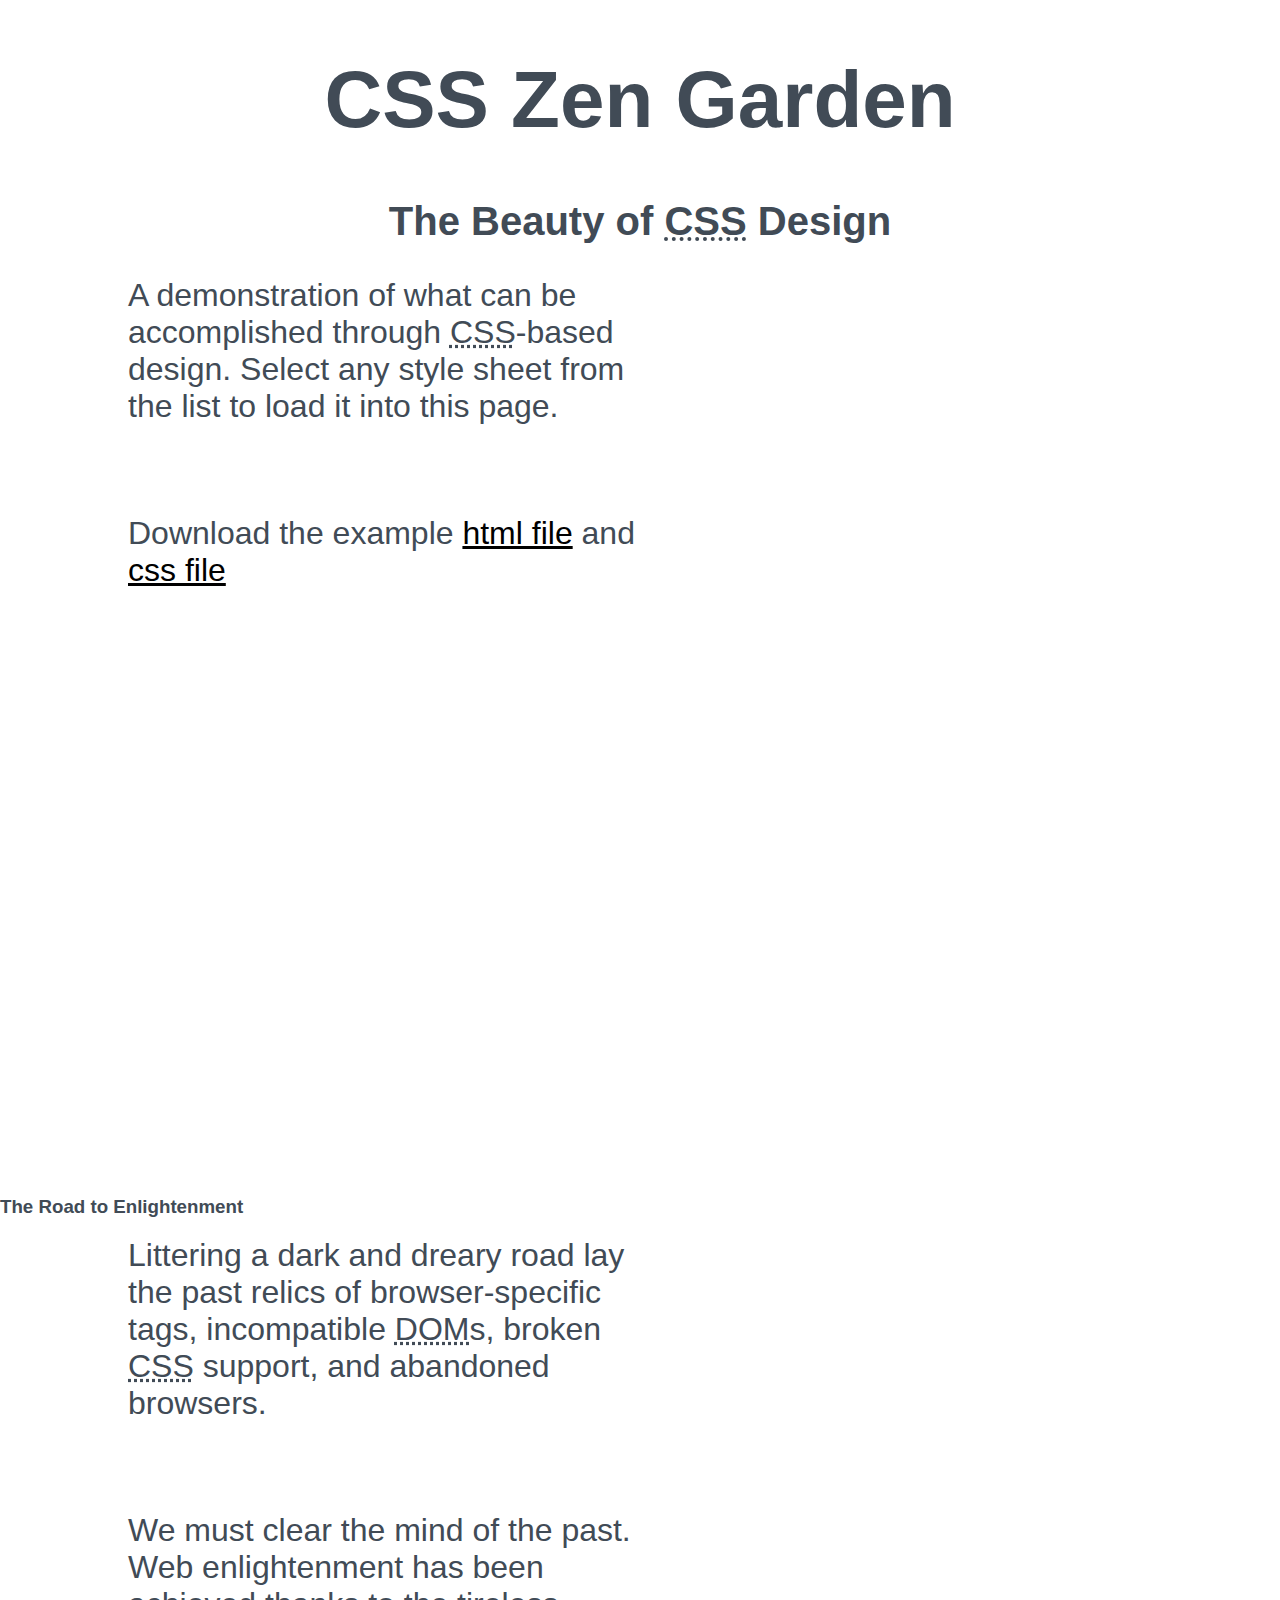
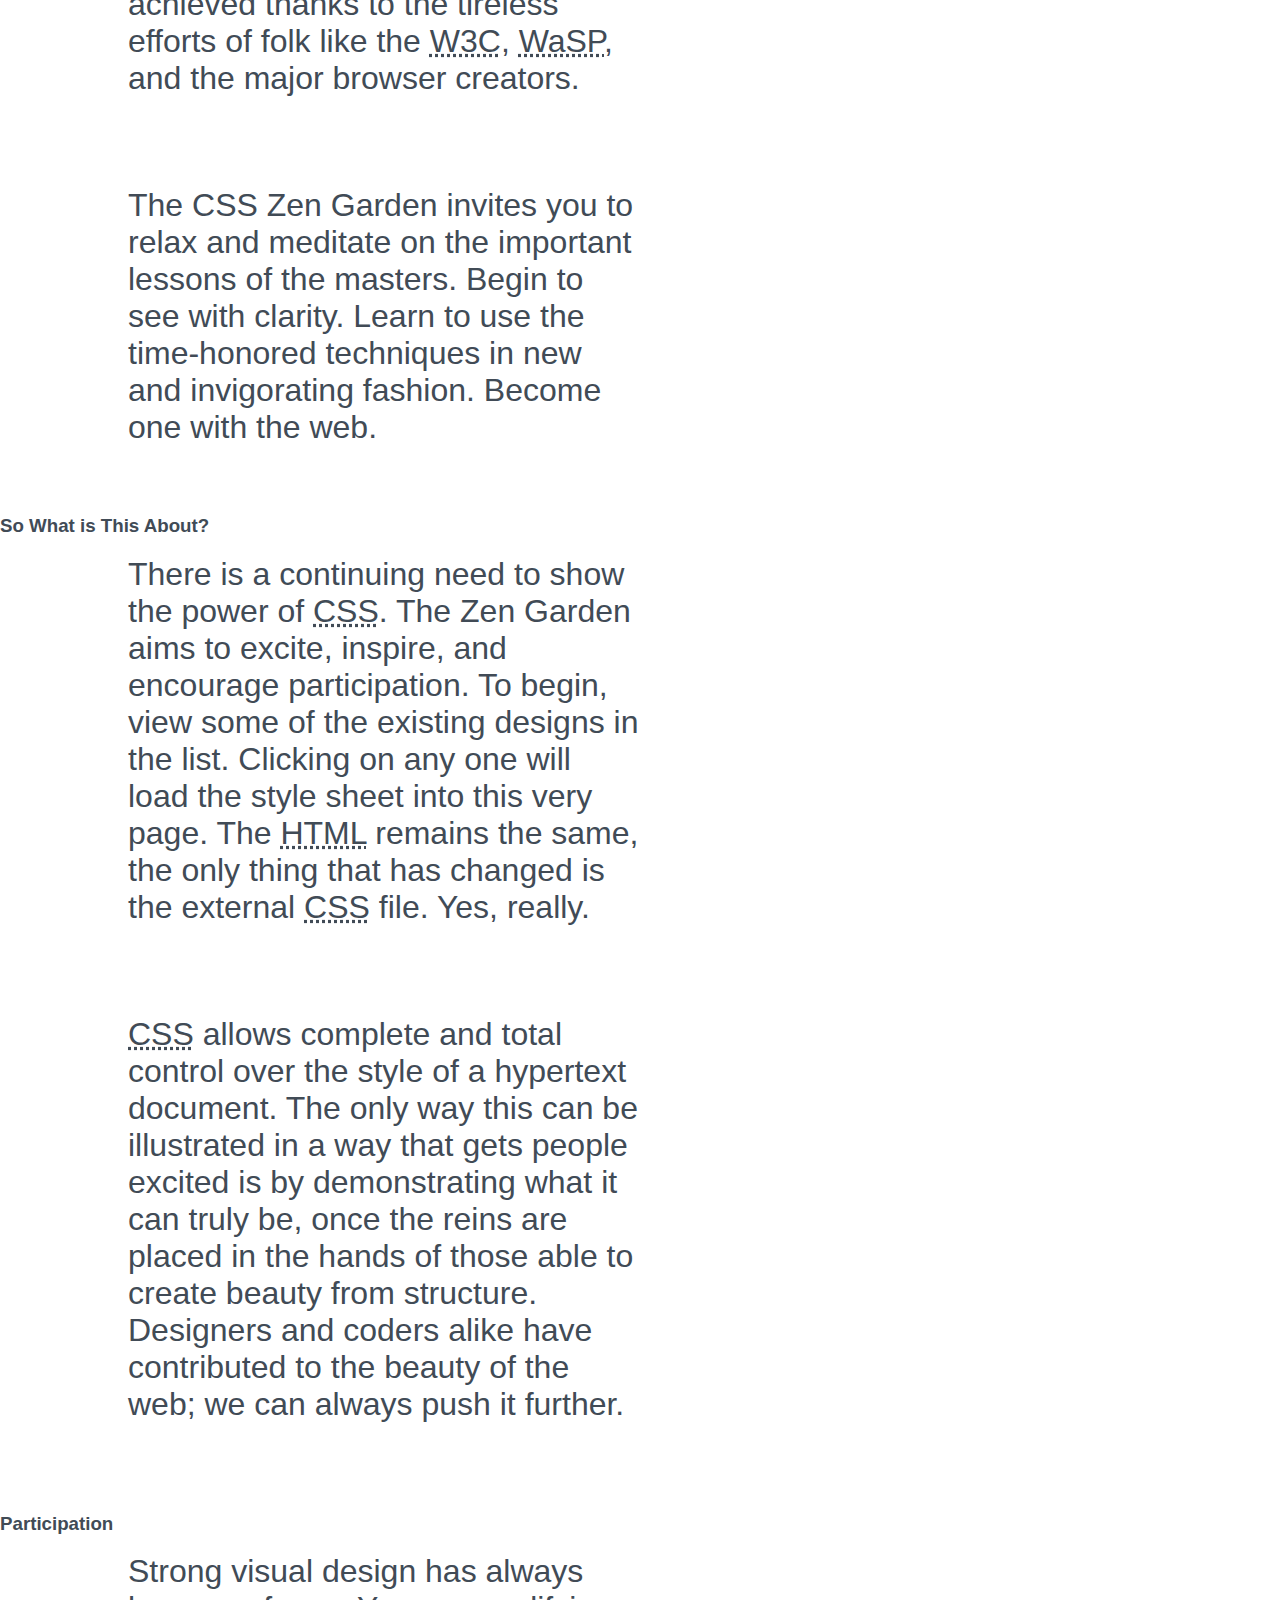
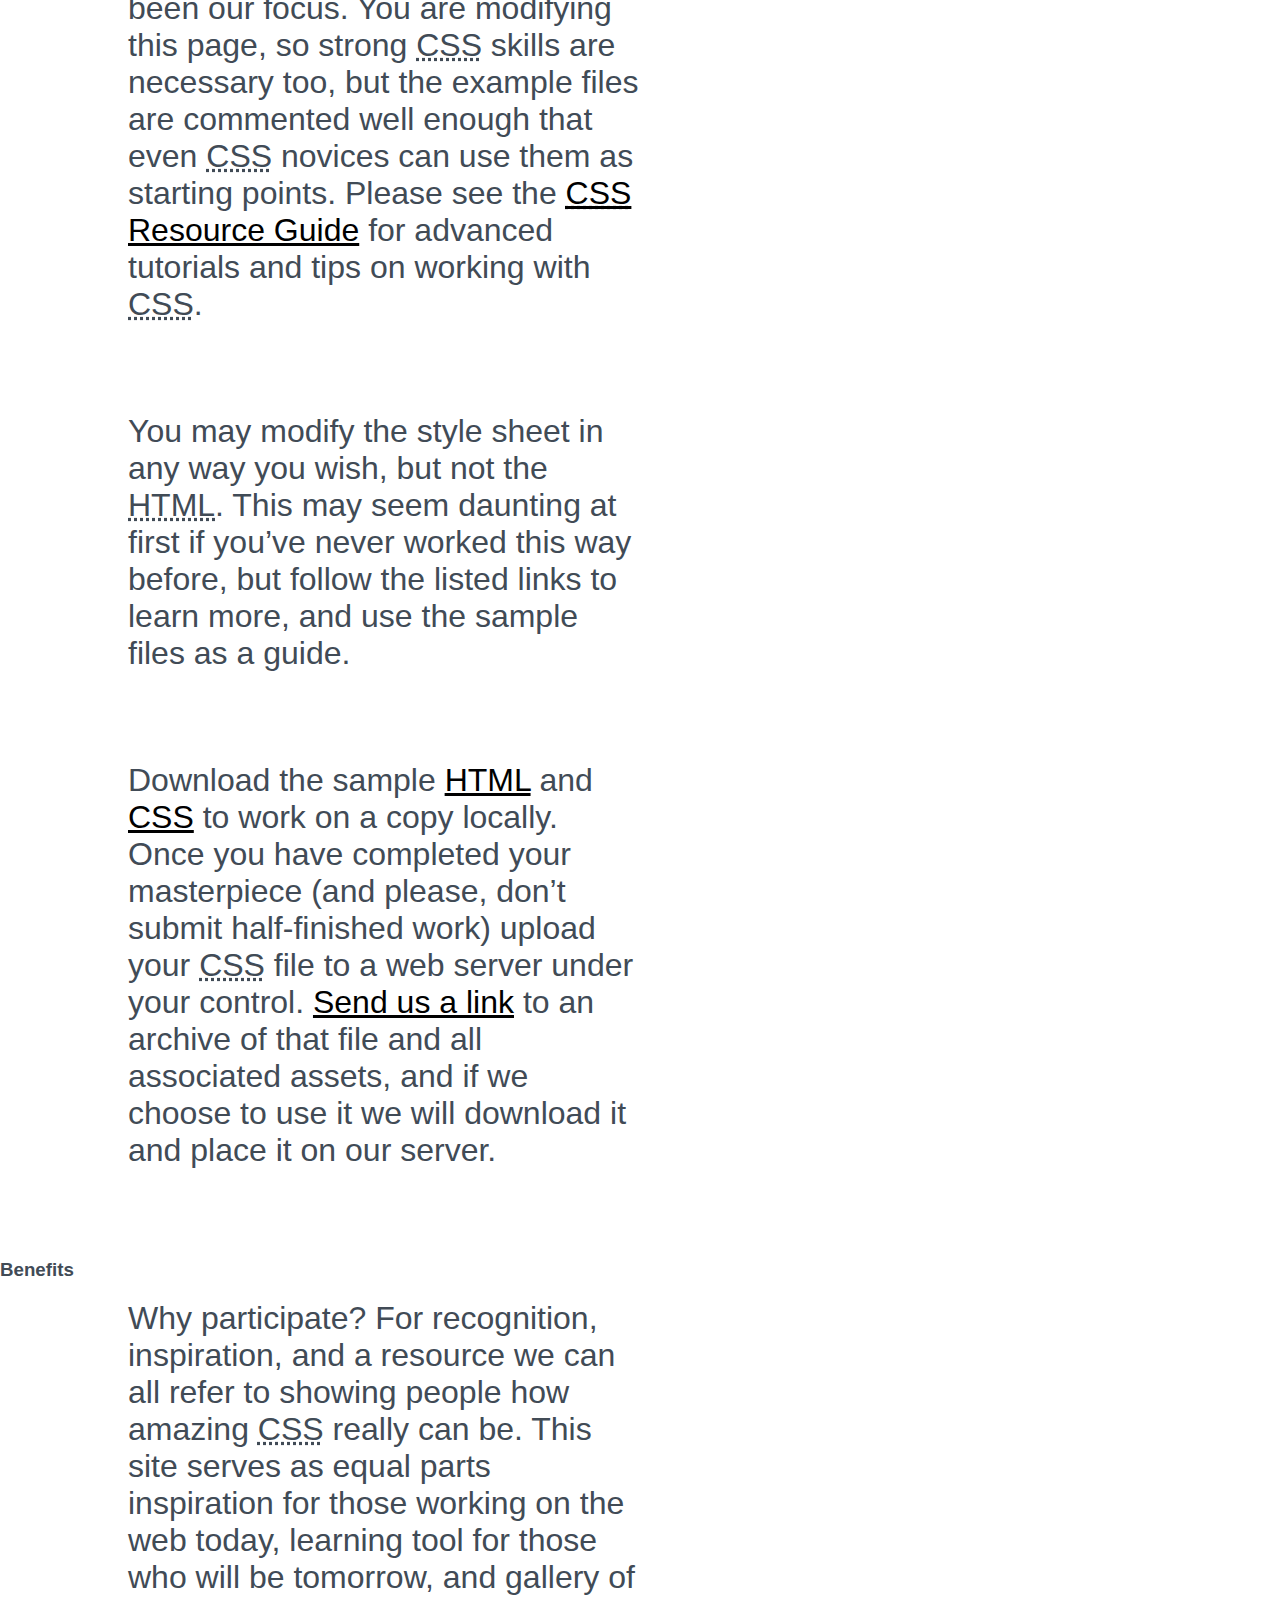
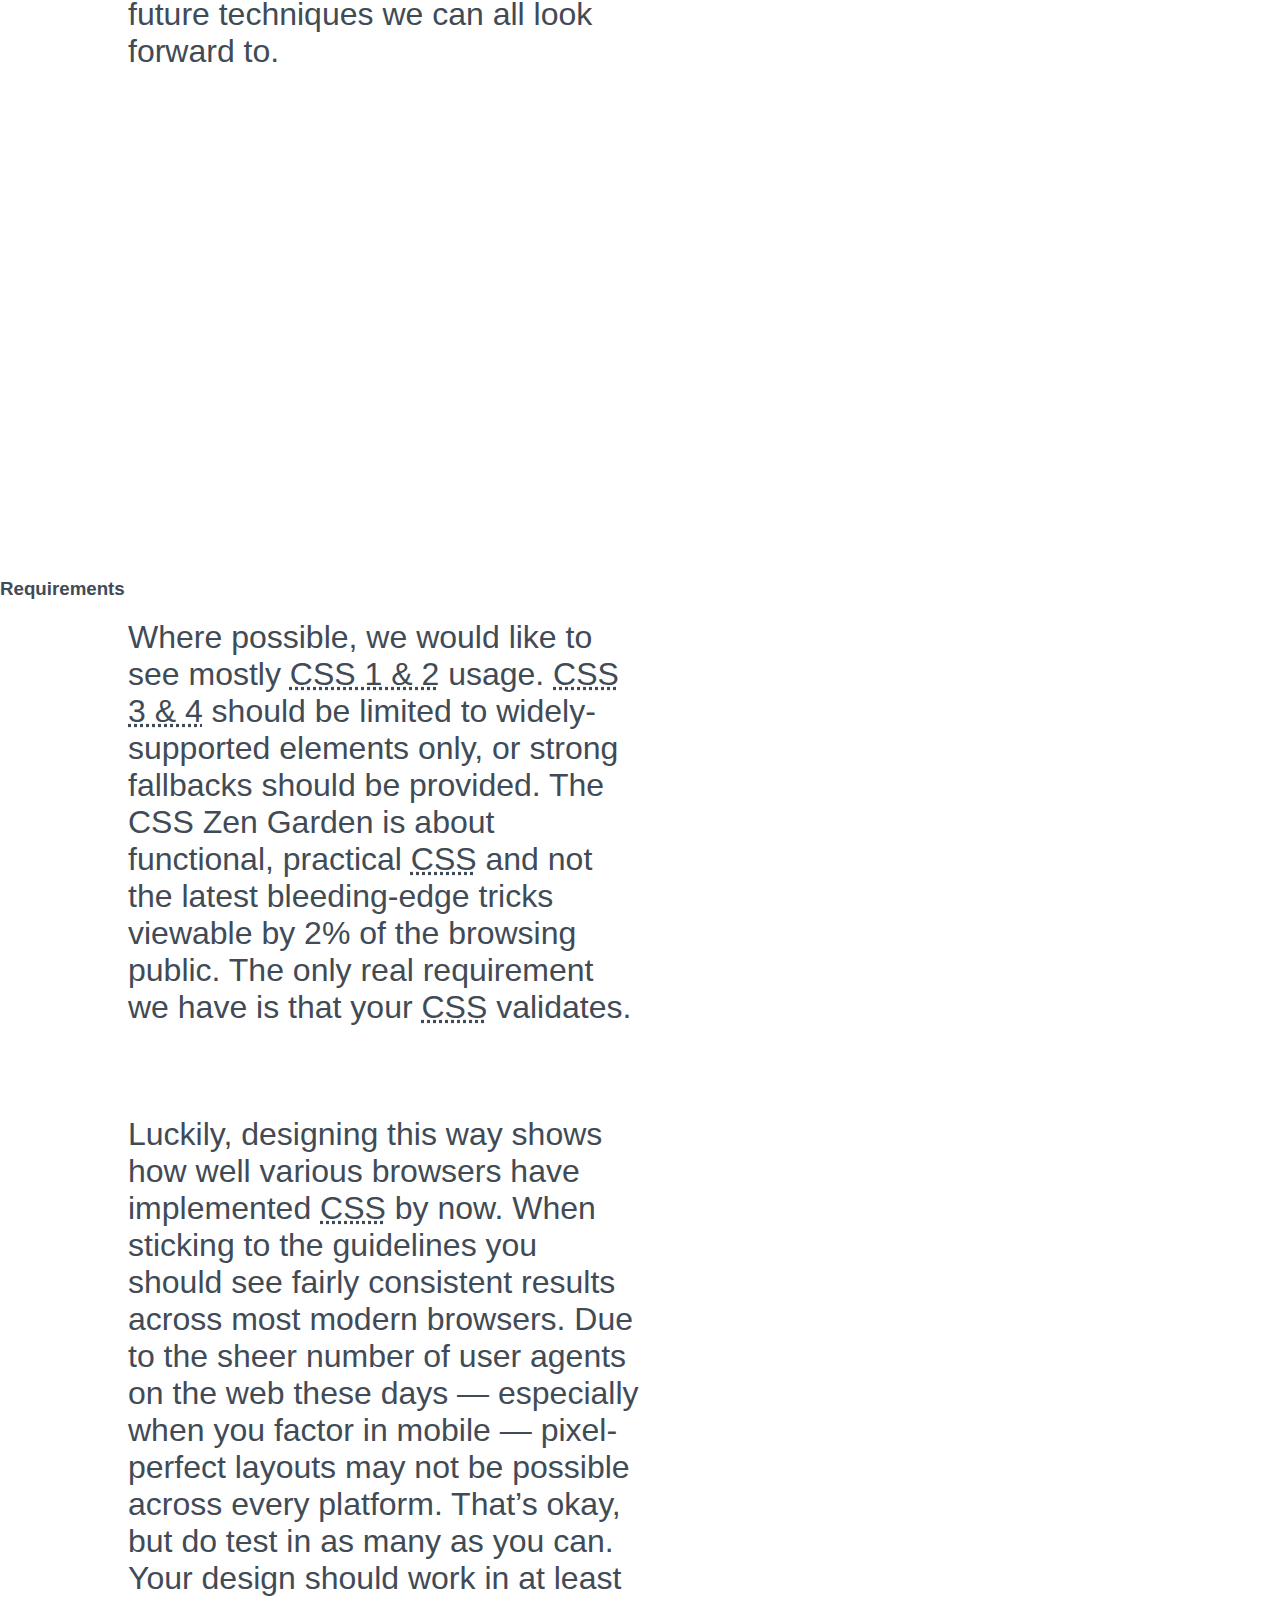
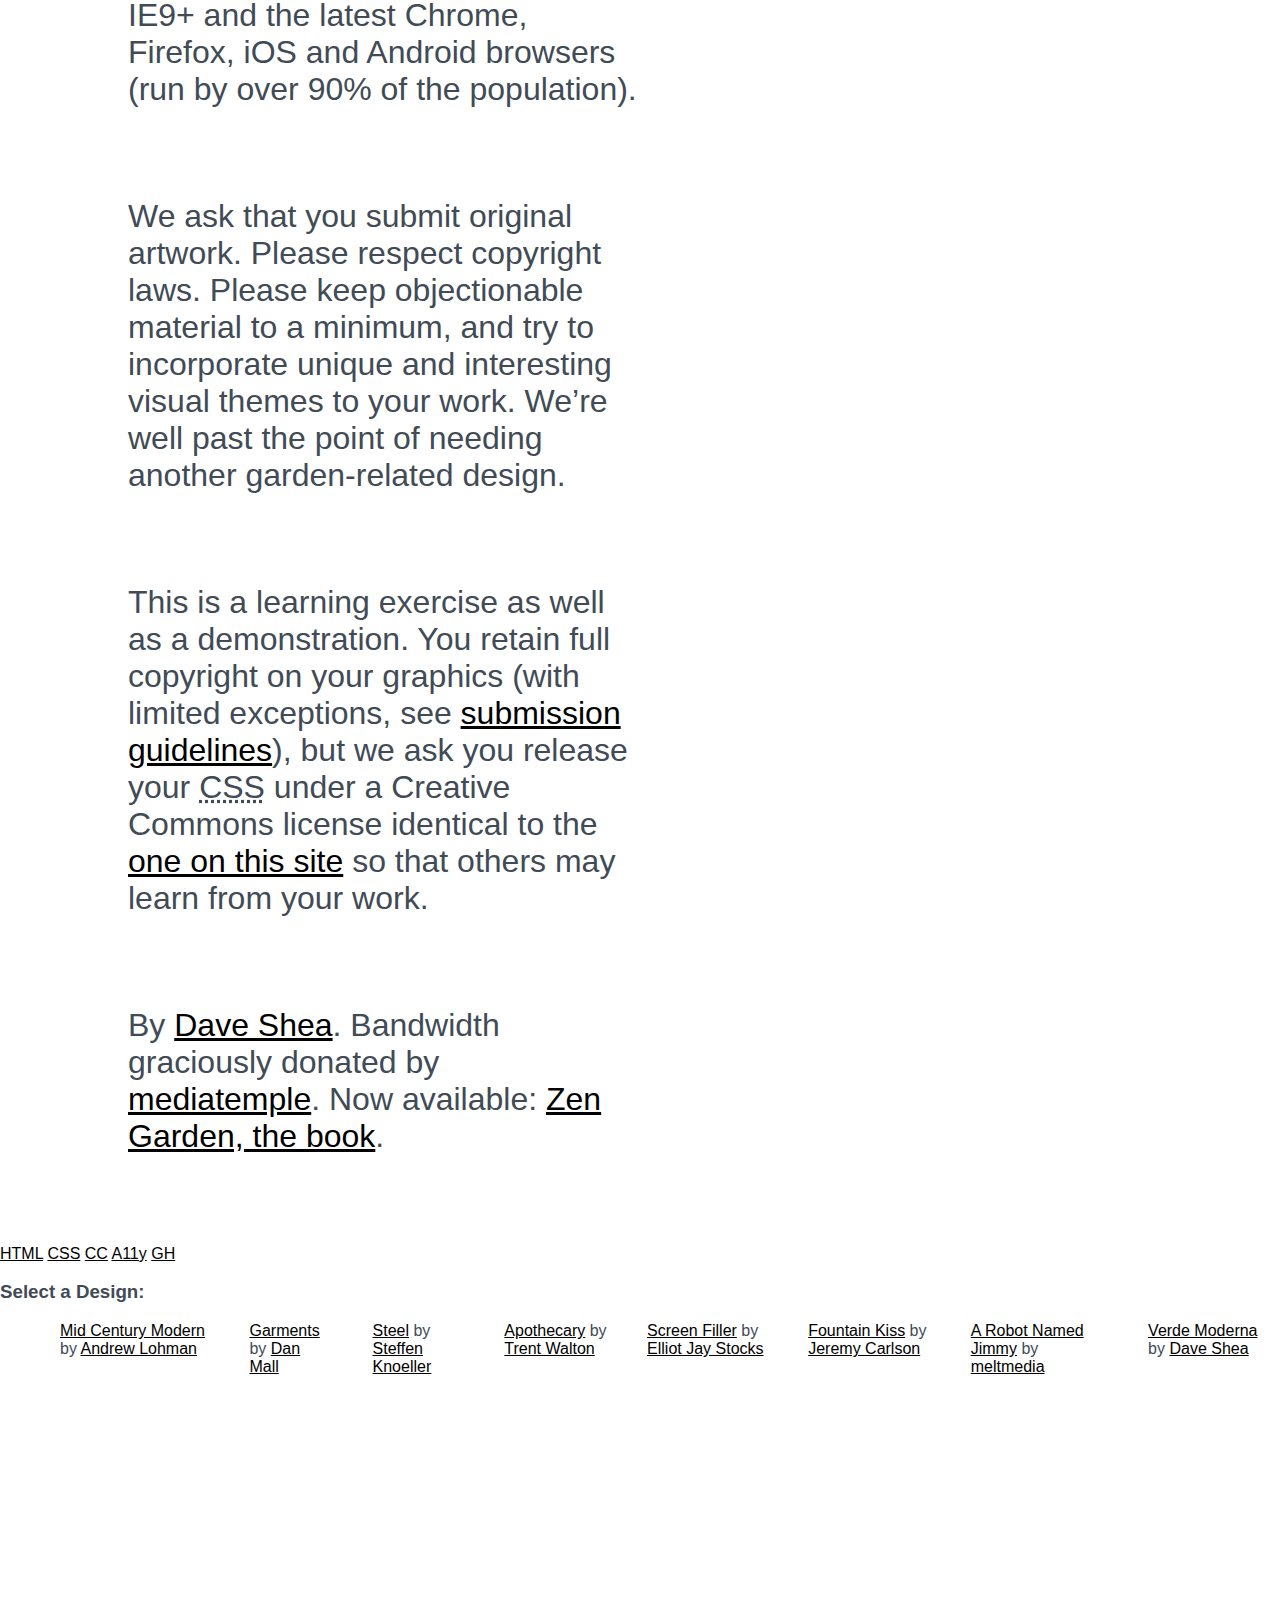
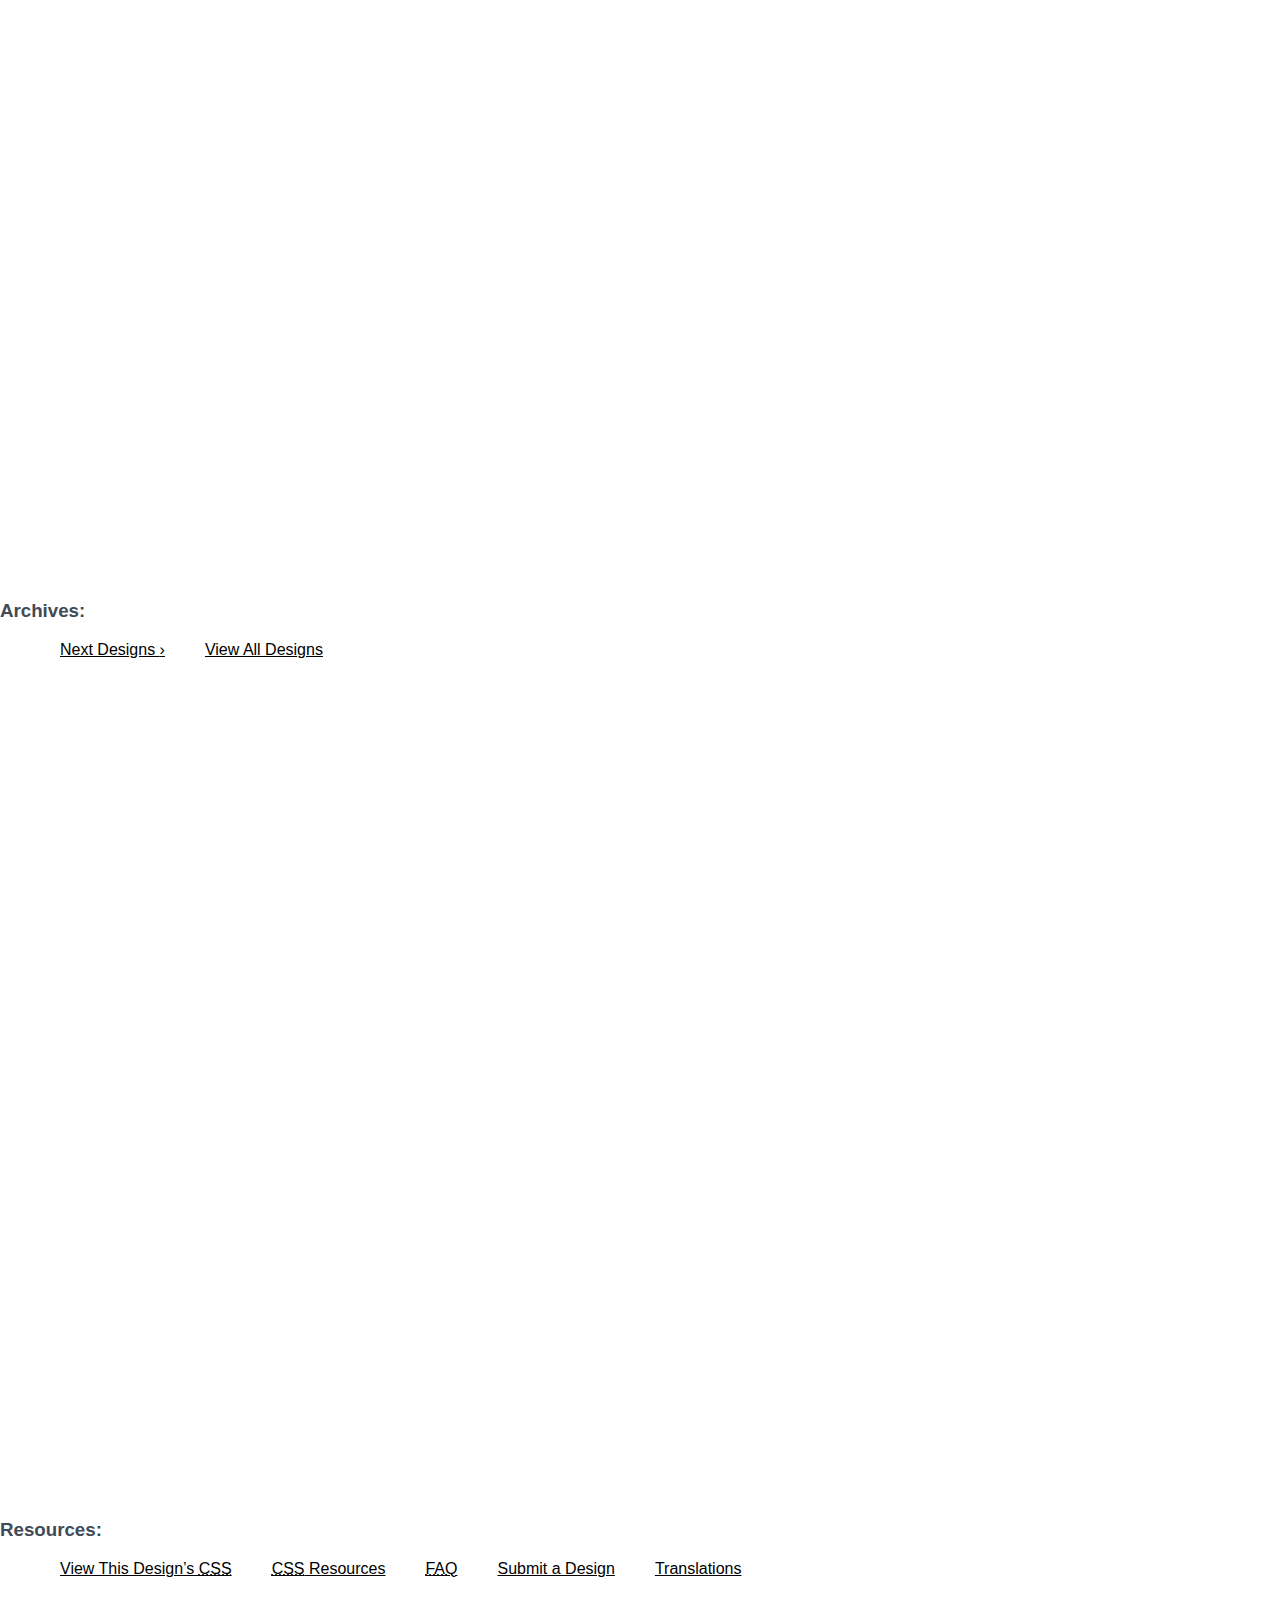
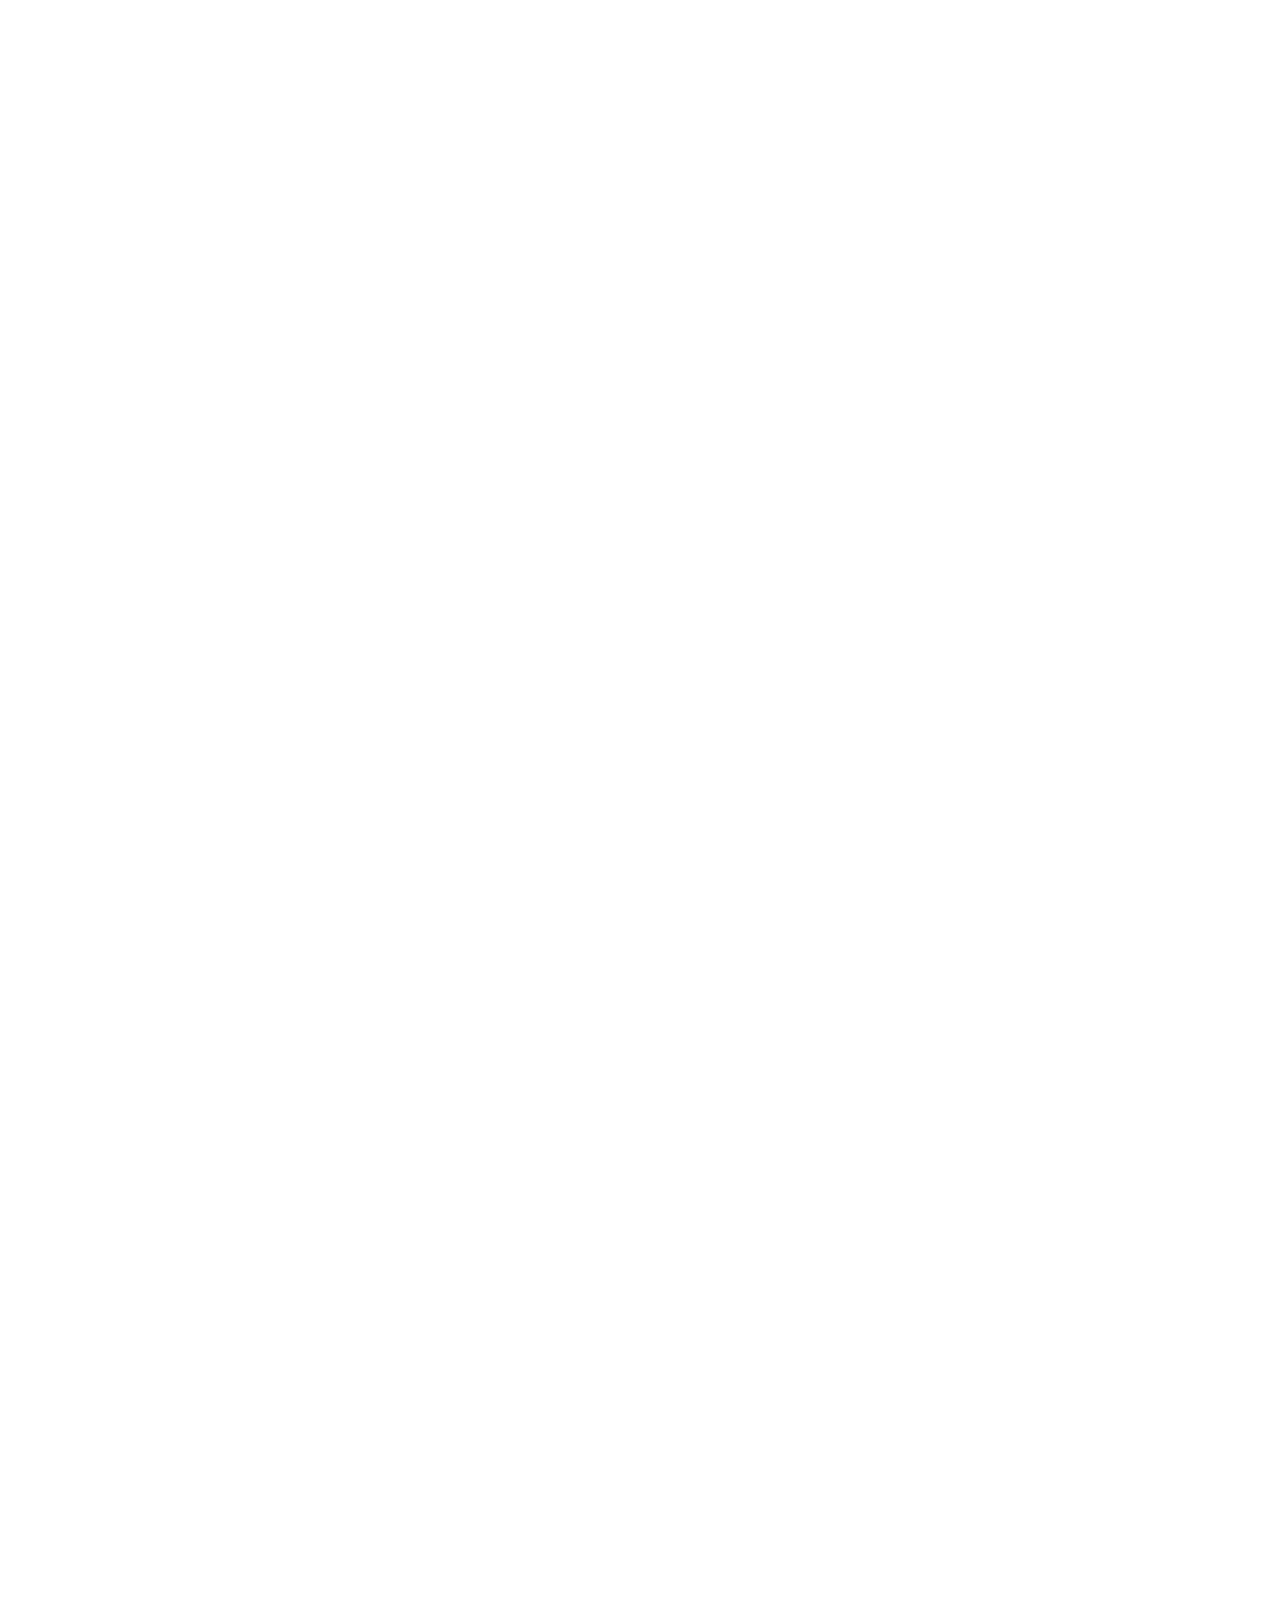
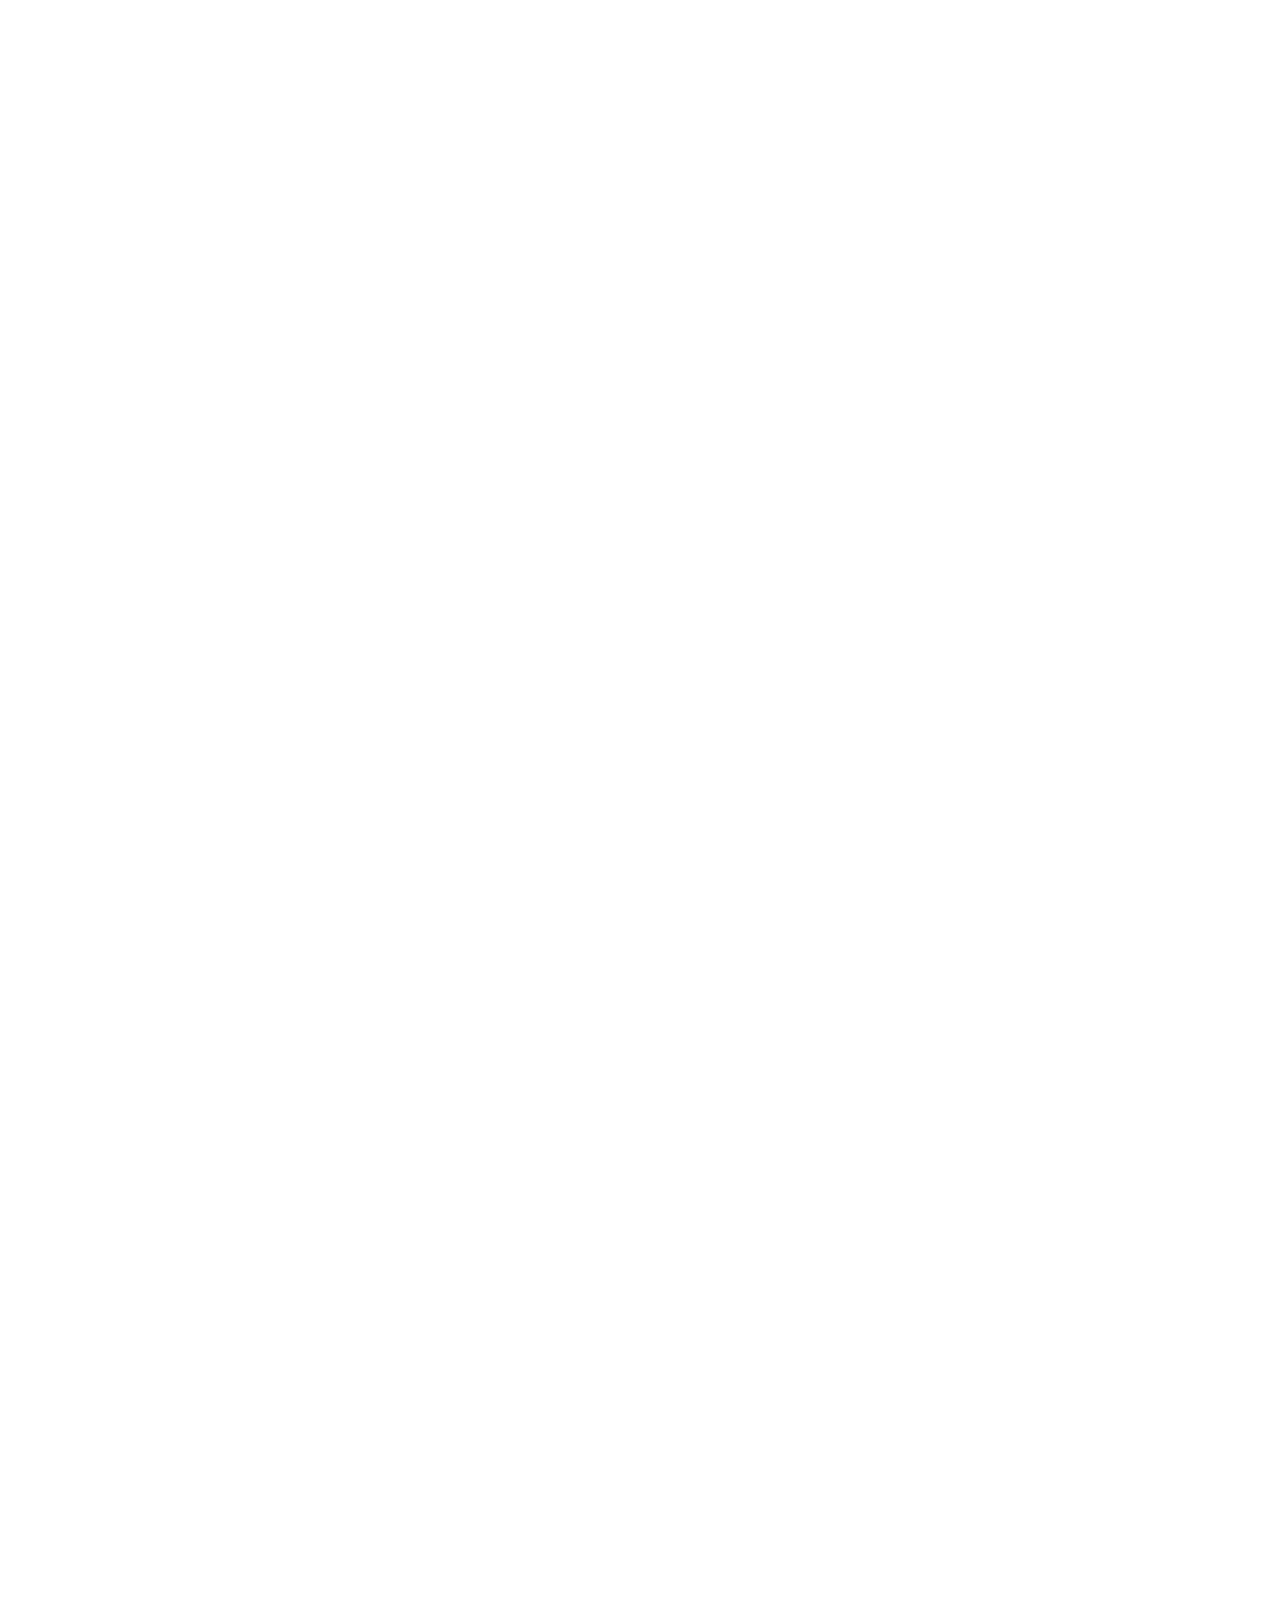
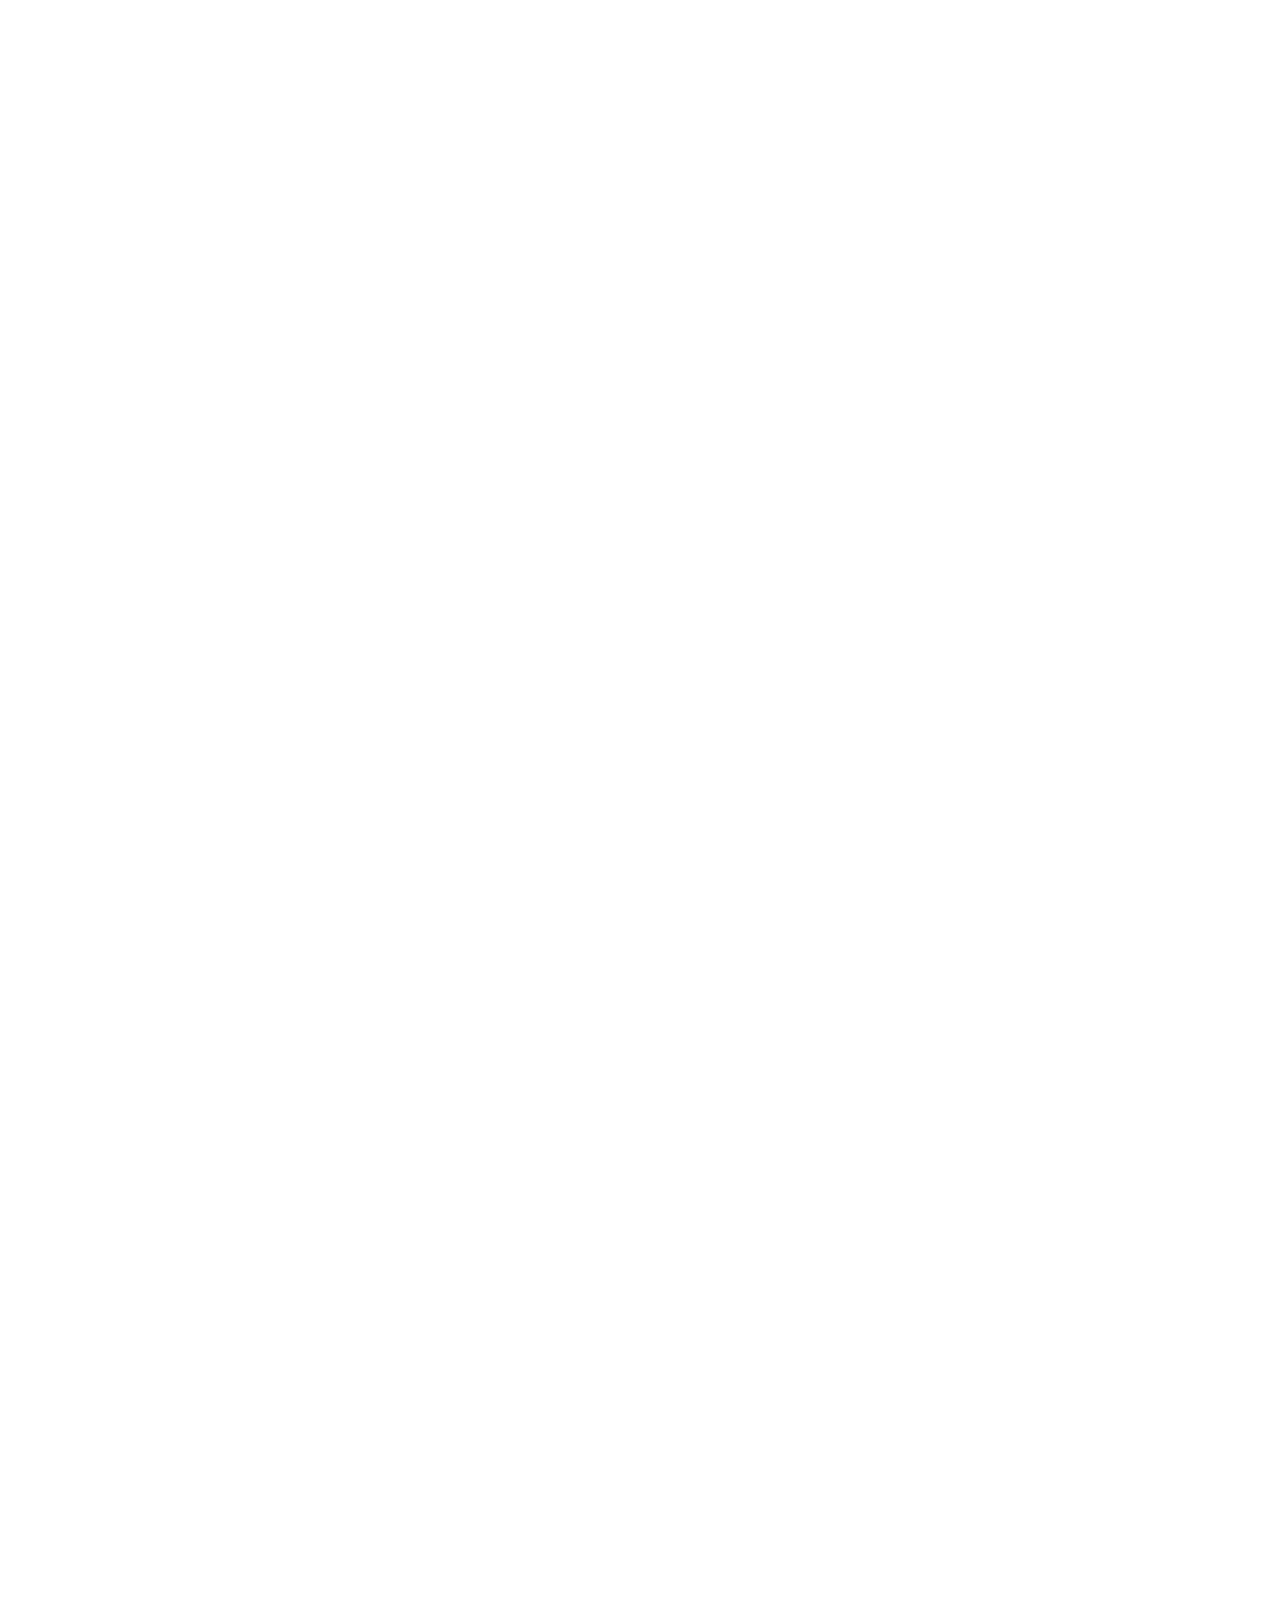
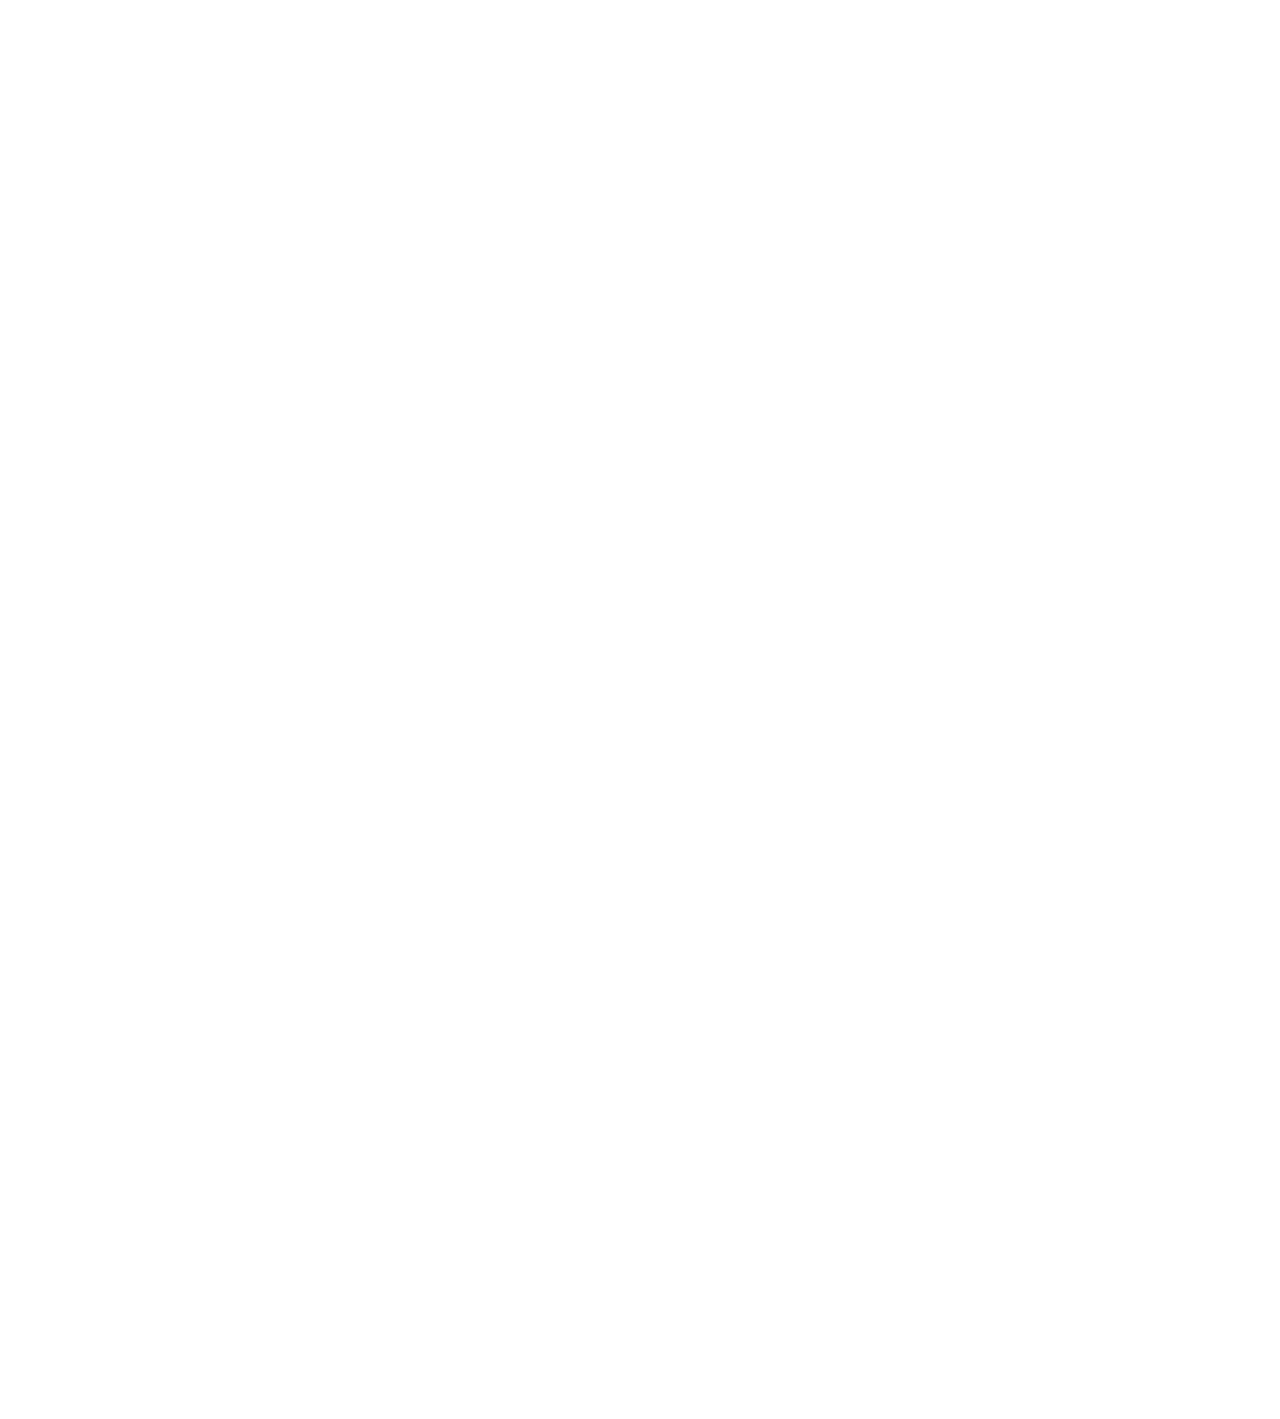
==== index.html @ e9de1507 "Initial commit" ====
<!DOCTYPE html>
<html lang="en">
<head>
	<meta charset="utf-8">
	<title>CSS Zen Garden: The Beauty of CSS Design</title>

	<link rel="stylesheet" media="screen" href="style.css?v=8may2013">
	<link rel="alternate" type="application/rss+xml" title="RSS" href="http://www.csszengarden.com/zengarden.xml">

	<meta name="viewport" content="width=device-width, initial-scale=1.0">
	<meta name="author" content="Dave Shea">
	<meta name="description" content="A demonstration of what can be accomplished visually through CSS-based design.">
	<meta name="robots" content="all">


	<!--[if lt IE 9]>
	<script src="script/html5shiv.js"></script>
	<![endif]-->
</head>

<!--



	View source is a feature, not a bug. Thanks for your curiosity and
	interest in participating!

	Here are the submission guidelines for the new and improved csszengarden.com:

	- CSS3? Of course! Prefix for ALL browsers where necessary.
	- go responsive; test your layout at multiple screen sizes.
	- your browser testing baseline: IE9+, recent Chrome/Firefox/Safari, and iOS/Android
	- Graceful degradation is acceptable, and in fact highly encouraged.
	- use classes for styling. Don't use ids.
	- web fonts are cool, just make sure you have a license to share the files. Hosted 
	  services that are applied via the CSS file (ie. Google Fonts) will work fine, but
	  most that require custom HTML won't. TypeKit is supported, see the readme on this
	  page for usage instructions: https://github.com/mezzoblue/csszengarden.com/

	And a few tips on building your CSS file:

	- use :first-child, :last-child and :nth-child to get at non-classed elements
	- use ::before and ::after to create pseudo-elements for extra styling
	- use multiple background images to apply as many as you need to any element
	- use the Kellum Method for image replacement, if still needed. http://goo.gl/GXxdI
	- don't rely on the extra divs at the bottom. Use ::before and ::after instead.

		
-->

<body id="css-zen-garden">
<div class="page-wrapper">

	<section class="intro" id="zen-intro">
		<header role="banner">
			<h1>CSS Zen Garden</h1>
			<h2>The Beauty of <abbr title="Cascading Style Sheets">CSS</abbr> Design</h2>
		</header>

		<div class="summary" id="zen-summary" role="article">
			<p>A demonstration of what can be accomplished through <abbr title="Cascading Style Sheets">CSS</abbr>-based design. Select any style sheet from the list to load it into this page.</p>
			<p>Download the example <a href="/examples/index" title="This page's source HTML code, not to be modified.">html file</a> and <a href="/examples/style.css" title="This page's sample CSS, the file you may modify.">css file</a></p>
		</div>

		<div class="preamble" id="zen-preamble" role="article">
			<h3>The Road to Enlightenment</h3>
			<p>Littering a dark and dreary road lay the past relics of browser-specific tags, incompatible <abbr title="Document Object Model">DOM</abbr>s, broken <abbr title="Cascading Style Sheets">CSS</abbr> support, and abandoned browsers.</p>
			<p>We must clear the mind of the past. Web enlightenment has been achieved thanks to the tireless efforts of folk like the <abbr title="World Wide Web Consortium">W3C</abbr>, <abbr title="Web Standards Project">WaSP</abbr>, and the major browser creators.</p>
			<p>The CSS Zen Garden invites you to relax and meditate on the important lessons of the masters. Begin to see with clarity. Learn to use the time-honored techniques in new and invigorating fashion. Become one with the web.</p>
		</div>
	</section>

	<div class="main supporting" id="zen-supporting" role="main">
		<div class="explanation" id="zen-explanation" role="article">
			<h3>So What is This About?</h3>
			<p>There is a continuing need to show the power of <abbr title="Cascading Style Sheets">CSS</abbr>. The Zen Garden aims to excite, inspire, and encourage participation. To begin, view some of the existing designs in the list. Clicking on any one will load the style sheet into this very page. The <abbr title="HyperText Markup Language">HTML</abbr> remains the same, the only thing that has changed is the external <abbr title="Cascading Style Sheets">CSS</abbr> file. Yes, really.</p>
			<p><abbr title="Cascading Style Sheets">CSS</abbr> allows complete and total control over the style of a hypertext document. The only way this can be illustrated in a way that gets people excited is by demonstrating what it can truly be, once the reins are placed in the hands of those able to create beauty from structure. Designers and coders alike have contributed to the beauty of the web; we can always push it further.</p>
		</div>

		<div class="participation" id="zen-participation" role="article">
			<h3>Participation</h3>
			<p>Strong visual design has always been our focus. You are modifying this page, so strong <abbr title="Cascading Style Sheets">CSS</abbr> skills are necessary too, but the example files are commented well enough that even <abbr title="Cascading Style Sheets">CSS</abbr> novices can use them as starting points. Please see the <a href="http://www.mezzoblue.com/zengarden/resources/" title="A listing of CSS-related resources"><abbr title="Cascading Style Sheets">CSS</abbr> Resource Guide</a> for advanced tutorials and tips on working with <abbr title="Cascading Style Sheets">CSS</abbr>.</p>
			<p>You may modify the style sheet in any way you wish, but not the <abbr title="HyperText Markup Language">HTML</abbr>. This may seem daunting at first if you&#8217;ve never worked this way before, but follow the listed links to learn more, and use the sample files as a guide.</p>
			<p>Download the sample <a href="/examples/index" title="This page's source HTML code, not to be modified.">HTML</a> and <a href="/examples/style.css" title="This page's sample CSS, the file you may modify.">CSS</a> to work on a copy locally. Once you have completed your masterpiece (and please, don&#8217;t submit half-finished work) upload your <abbr title="Cascading Style Sheets">CSS</abbr> file to a web server under your control. <a href="http://www.mezzoblue.com/zengarden/submit/" title="Use the contact form to send us your CSS file">Send us a link</a> to an archive of that file and all associated assets, and if we choose to use it we will download it and place it on our server.</p>
		</div>

		<div class="benefits" id="zen-benefits" role="article">
			<h3>Benefits</h3>
			<p>Why participate? For recognition, inspiration, and a resource we can all refer to showing people how amazing <abbr title="Cascading Style Sheets">CSS</abbr> really can be. This site serves as equal parts inspiration for those working on the web today, learning tool for those who will be tomorrow, and gallery of future techniques we can all look forward to.</p>
		</div>

		<div class="requirements" id="zen-requirements" role="article">
			<h3>Requirements</h3>
			<p>Where possible, we would like to see mostly <abbr title="Cascading Style Sheets, levels 1 and 2">CSS 1 &amp; 2</abbr> usage. <abbr title="Cascading Style Sheets, levels 3 and 4">CSS 3 &amp; 4</abbr> should be limited to widely-supported elements only, or strong fallbacks should be provided. The CSS Zen Garden is about functional, practical <abbr title="Cascading Style Sheets">CSS</abbr> and not the latest bleeding-edge tricks viewable by 2% of the browsing public. The only real requirement we have is that your <abbr title="Cascading Style Sheets">CSS</abbr> validates.</p>
			<p>Luckily, designing this way shows how well various browsers have implemented <abbr title="Cascading Style Sheets">CSS</abbr> by now. When sticking to the guidelines you should see fairly consistent results across most modern browsers. Due to the sheer number of user agents on the web these days &#8212; especially when you factor in mobile &#8212; pixel-perfect layouts may not be possible across every platform. That&#8217;s okay, but do test in as many as you can. Your design should work in at least IE9+ and the latest Chrome, Firefox, iOS and Android browsers (run by over 90% of the population).</p>
			<p>We ask that you submit original artwork. Please respect copyright laws. Please keep objectionable material to a minimum, and try to incorporate unique and interesting visual themes to your work. We&#8217;re well past the point of needing another garden-related design.</p>
			<p>This is a learning exercise as well as a demonstration. You retain full copyright on your graphics (with limited exceptions, see <a href="http://www.mezzoblue.com/zengarden/submit/guidelines/">submission guidelines</a>), but we ask you release your <abbr title="Cascading Style Sheets">CSS</abbr> under a Creative Commons license identical to the <a href="http://creativecommons.org/licenses/by-nc-sa/3.0/" title="View the Zen Garden's license information.">one on this site</a> so that others may learn from your work.</p>
			<p role="contentinfo">By <a href="http://www.mezzoblue.com/">Dave Shea</a>. Bandwidth graciously donated by <a href="http://www.mediatemple.net/">mediatemple</a>. Now available: <a href="http://www.amazon.com/exec/obidos/ASIN/0321303474/mezzoblue-20/">Zen Garden, the book</a>.</p>
		</div>

		<footer>
			<a href="http://validator.w3.org/check/referer" title="Check the validity of this site&#8217;s HTML" class="zen-validate-html">HTML</a>
			<a href="http://jigsaw.w3.org/css-validator/check/referer" title="Check the validity of this site&#8217;s CSS" class="zen-validate-css">CSS</a>
			<a href="http://creativecommons.org/licenses/by-nc-sa/3.0/" title="View the Creative Commons license of this site: Attribution-NonCommercial-ShareAlike." class="zen-license">CC</a>
			<a href="http://mezzoblue.com/zengarden/faq/#aaa" title="Read about the accessibility of this site" class="zen-accessibility">A11y</a>
			<a href="https://github.com/mezzoblue/csszengarden.com" title="Fork this site on Github" class="zen-github">GH</a>
		</footer>

	</div>


	<aside class="sidebar" role="complementary">
		<div class="wrapper">

			<div class="design-selection" id="design-selection">
				<h3 class="select">Select a Design:</h3>
				<nav role="navigation">
					<ul>
					<li>
						<a href="/221/" class="design-name">Mid Century Modern</a> by						<a href="http://andrewlohman.com/" class="designer-name">Andrew Lohman</a>
					</li>					<li>
						<a href="/220/" class="design-name">Garments</a> by						<a href="http://danielmall.com/" class="designer-name">Dan Mall</a>
					</li>					<li>
						<a href="/219/" class="design-name">Steel</a> by						<a href="http://steffen-knoeller.de" class="designer-name">Steffen Knoeller</a>
					</li>					<li>
						<a href="/218/" class="design-name">Apothecary</a> by						<a href="http://trentwalton.com" class="designer-name">Trent Walton</a>
					</li>					<li>
						<a href="/217/" class="design-name">Screen Filler</a> by						<a href="http://elliotjaystocks.com/" class="designer-name">Elliot Jay Stocks</a>
					</li>					<li>
						<a href="/216/" class="design-name">Fountain Kiss</a> by						<a href="http://jeremycarlson.com" class="designer-name">Jeremy Carlson</a>
					</li>					<li>
						<a href="/215/" class="design-name">A Robot Named Jimmy</a> by						<a href="http://meltmedia.com/" class="designer-name">meltmedia</a>
					</li>					<li>
						<a href="/214/" class="design-name">Verde Moderna</a> by						<a href="http://www.mezzoblue.com/" class="designer-name">Dave Shea</a>
					</li>					</ul>
				</nav>
			</div>

			<div class="design-archives" id="design-archives">
				<h3 class="archives">Archives:</h3>
				<nav role="navigation">
					<ul>
						<li class="next">
							<a href="/214/page1">
								Next Designs <span class="indicator">&rsaquo;</span>
							</a>
						</li>
						<li class="viewall">
							<a href="http://www.mezzoblue.com/zengarden/alldesigns/" title="View every submission to the Zen Garden.">
								View All Designs							</a>
						</li>
					</ul>
				</nav>
			</div>

			<div class="zen-resources" id="zen-resources">
				<h3 class="resources">Resources:</h3>
				<ul>
					<li class="view-css">
						<a href="style.css" title="View the source CSS file of the currently-viewed design.">
							View This Design&#8217;s <abbr title="Cascading Style Sheets">CSS</abbr>						</a>
					</li>
					<li class="css-resources">
						<a href="http://www.mezzoblue.com/zengarden/resources/" title="Links to great sites with information on using CSS.">
							<abbr title="Cascading Style Sheets">CSS</abbr> Resources						</a>
					</li>
					<li class="zen-faq">
						<a href="http://www.mezzoblue.com/zengarden/faq/" title="A list of Frequently Asked Questions about the Zen Garden.">
							<abbr title="Frequently Asked Questions">FAQ</abbr>						</a>
					</li>
					<li class="zen-submit">
						<a href="http://www.mezzoblue.com/zengarden/submit/" title="Send in your own CSS file.">
							Submit a Design						</a>
					</li>
					<li class="zen-translations">
						<a href="http://www.mezzoblue.com/zengarden/translations/" title="View translated versions of this page.">
							Translations						</a>
					</li>
				</ul>
			</div>
		</div>
	</aside>


</div>

<!--

	These superfluous divs/spans were originally provided as catch-alls to add extra imagery.
	These days we have full ::before and ::after support, favour using those instead.
	These only remain for historical design compatibility. They might go away one day.
		
-->
<div class="extra1" role="presentation"></div><div class="extra2" role="presentation"></div><div class="extra3" role="presentation"></div>
<div class="extra4" role="presentation"></div><div class="extra5" role="presentation"></div><div class="extra6" role="presentation"></div>

</body>
</html>
---- style.css ----
body {
	color: rgb(65,75,86);
  font-family: arial;
  margin: 0;
}

div {
  min-height: 100vh;
  width: 100vw;
}

h1, h2 {
  text-align: center;
}

h1 {
  font-size: 5em;
}
h2 {
  font-size: 2.5em;
}

img {
  display: flex;
  margin: 0 auto;
  padding: 20px;
  border-radius: 130px;
}

p {
  width: 40%;
  margin: 0 10vw 10vh 10vw;
  font-size: 2em;
}

a {
  color: rgb(0,0,0);
}

ol {
  list-style: none;
  padding: 0;
  margin-bottom: 10%;
  font-size: 3em;
  display: flex;
  justify-content: space-evenly;
}

li#lower {
  margin-top: 7%;
}

li#lowest {
  margin-top: 14%;
}

div.contrast {
  background-color: rgb(0,0,0);
  color: rgb(255,255,255);
  display: flex;
  justify-content: center;
  align-items: center;
  flex-direction: column;
}

ul {
  list-style: none;
  display: flex;
}

li {
  margin: 0 20px;
  transition: 0.6s ease;
}
/* Getting snazzy... */
li:hover {
  font-size: 1.2em;
  transition: 0.6s ease;
}
© 2019 GitHub, Inc.
Terms
Privacy
Security
Status
Help
Contact GitHub
Pricing
API
Training
Blog
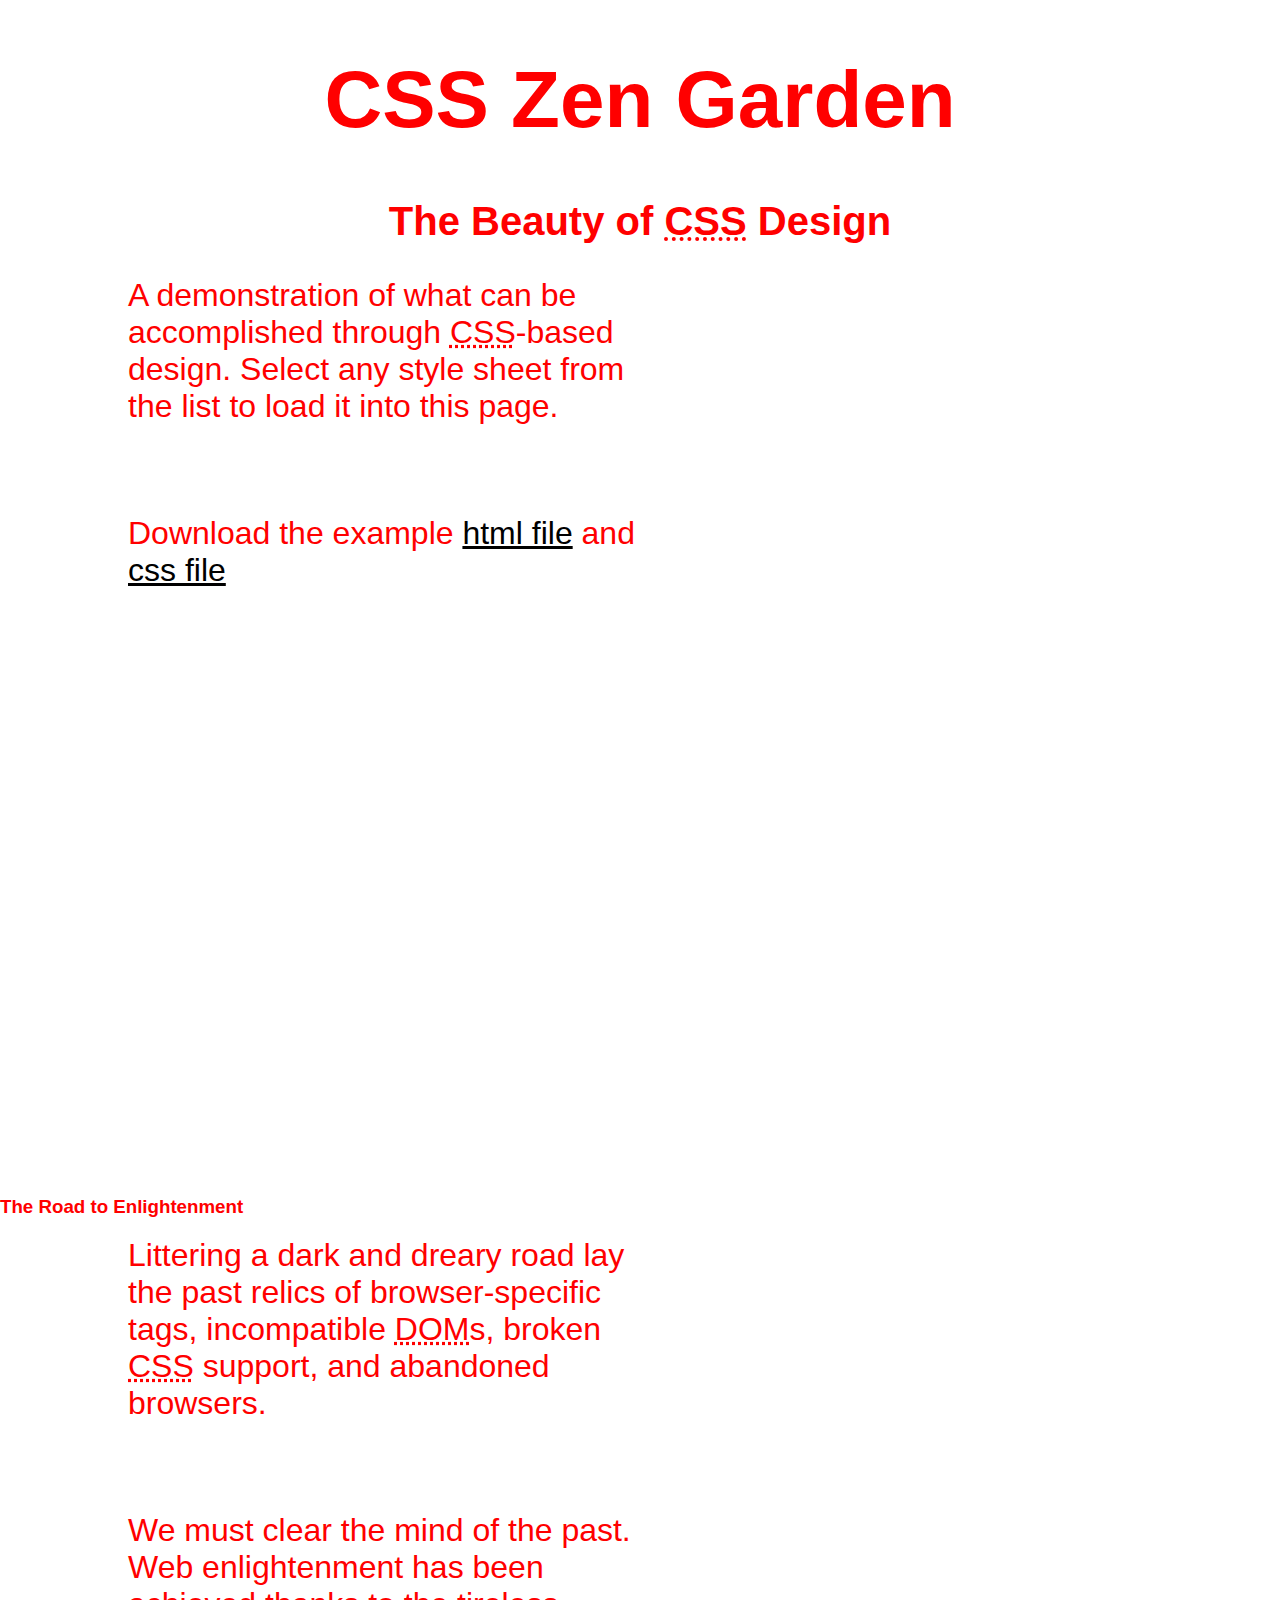
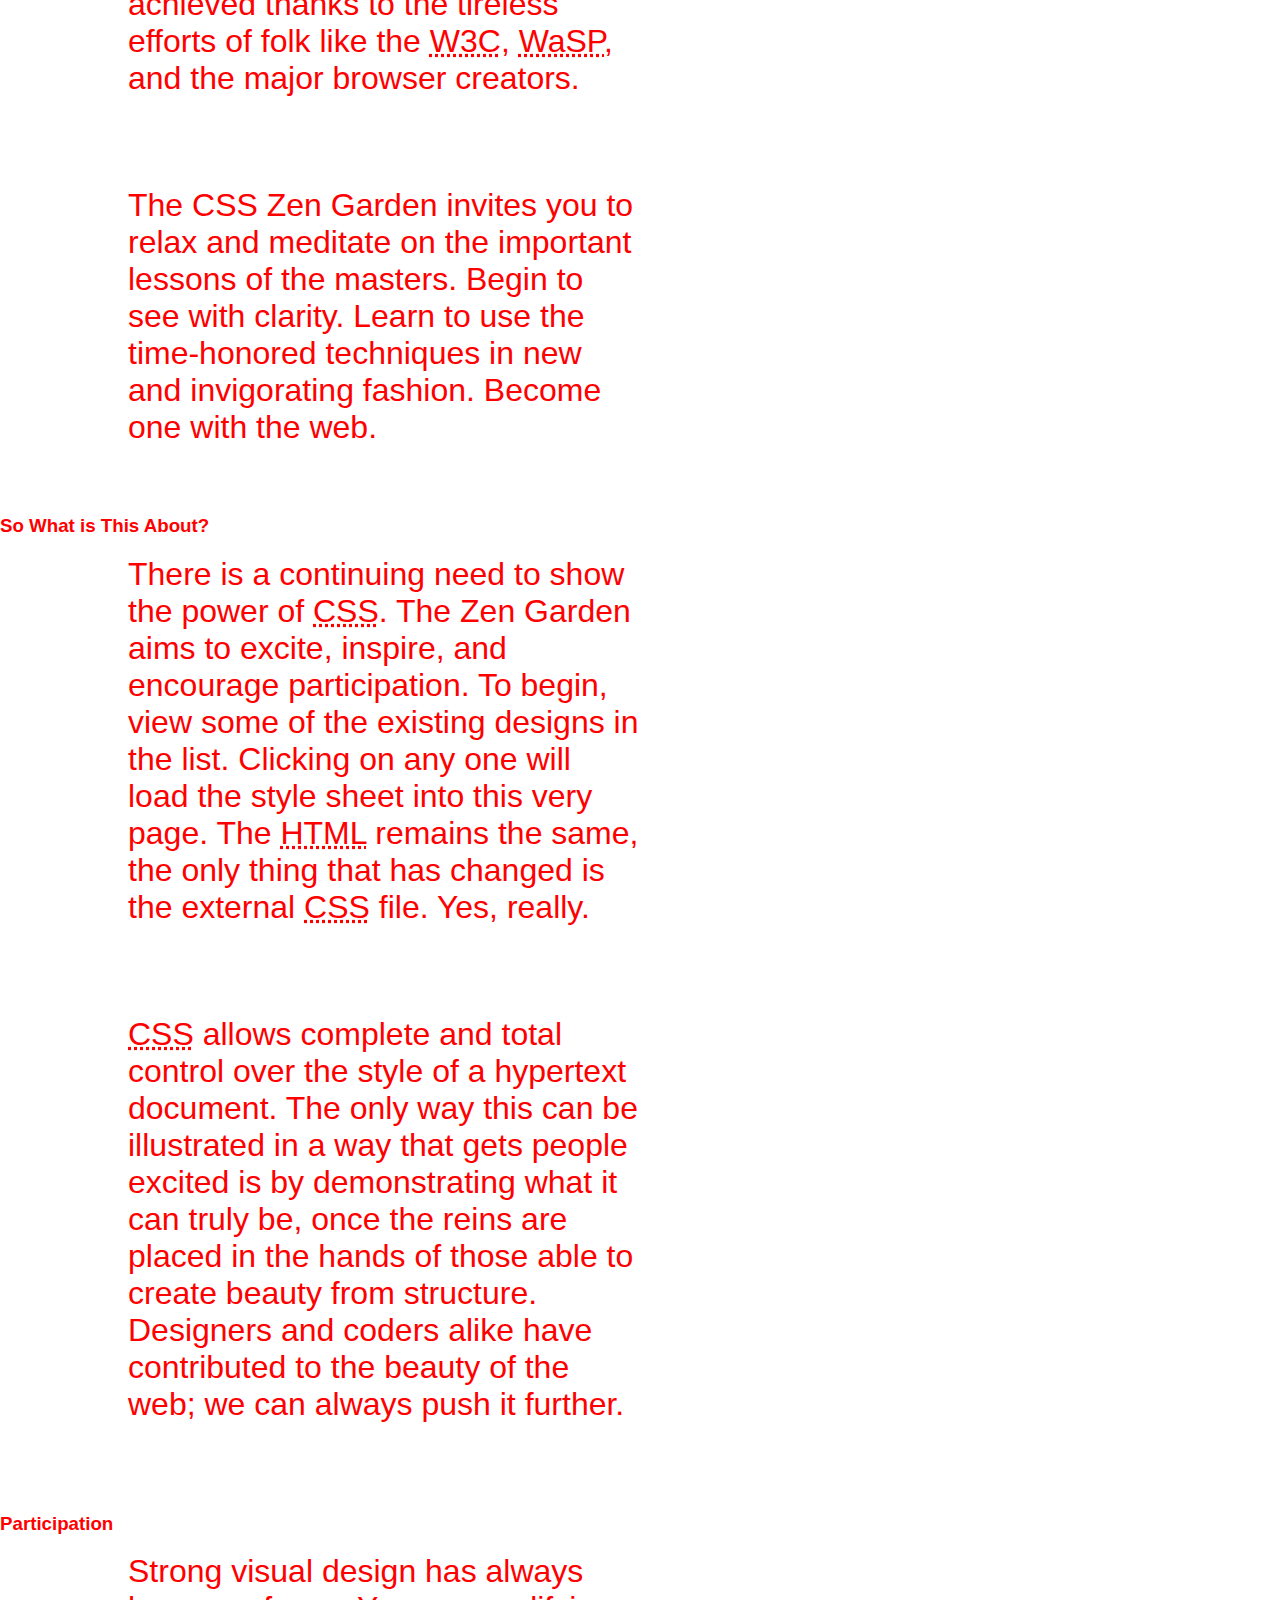
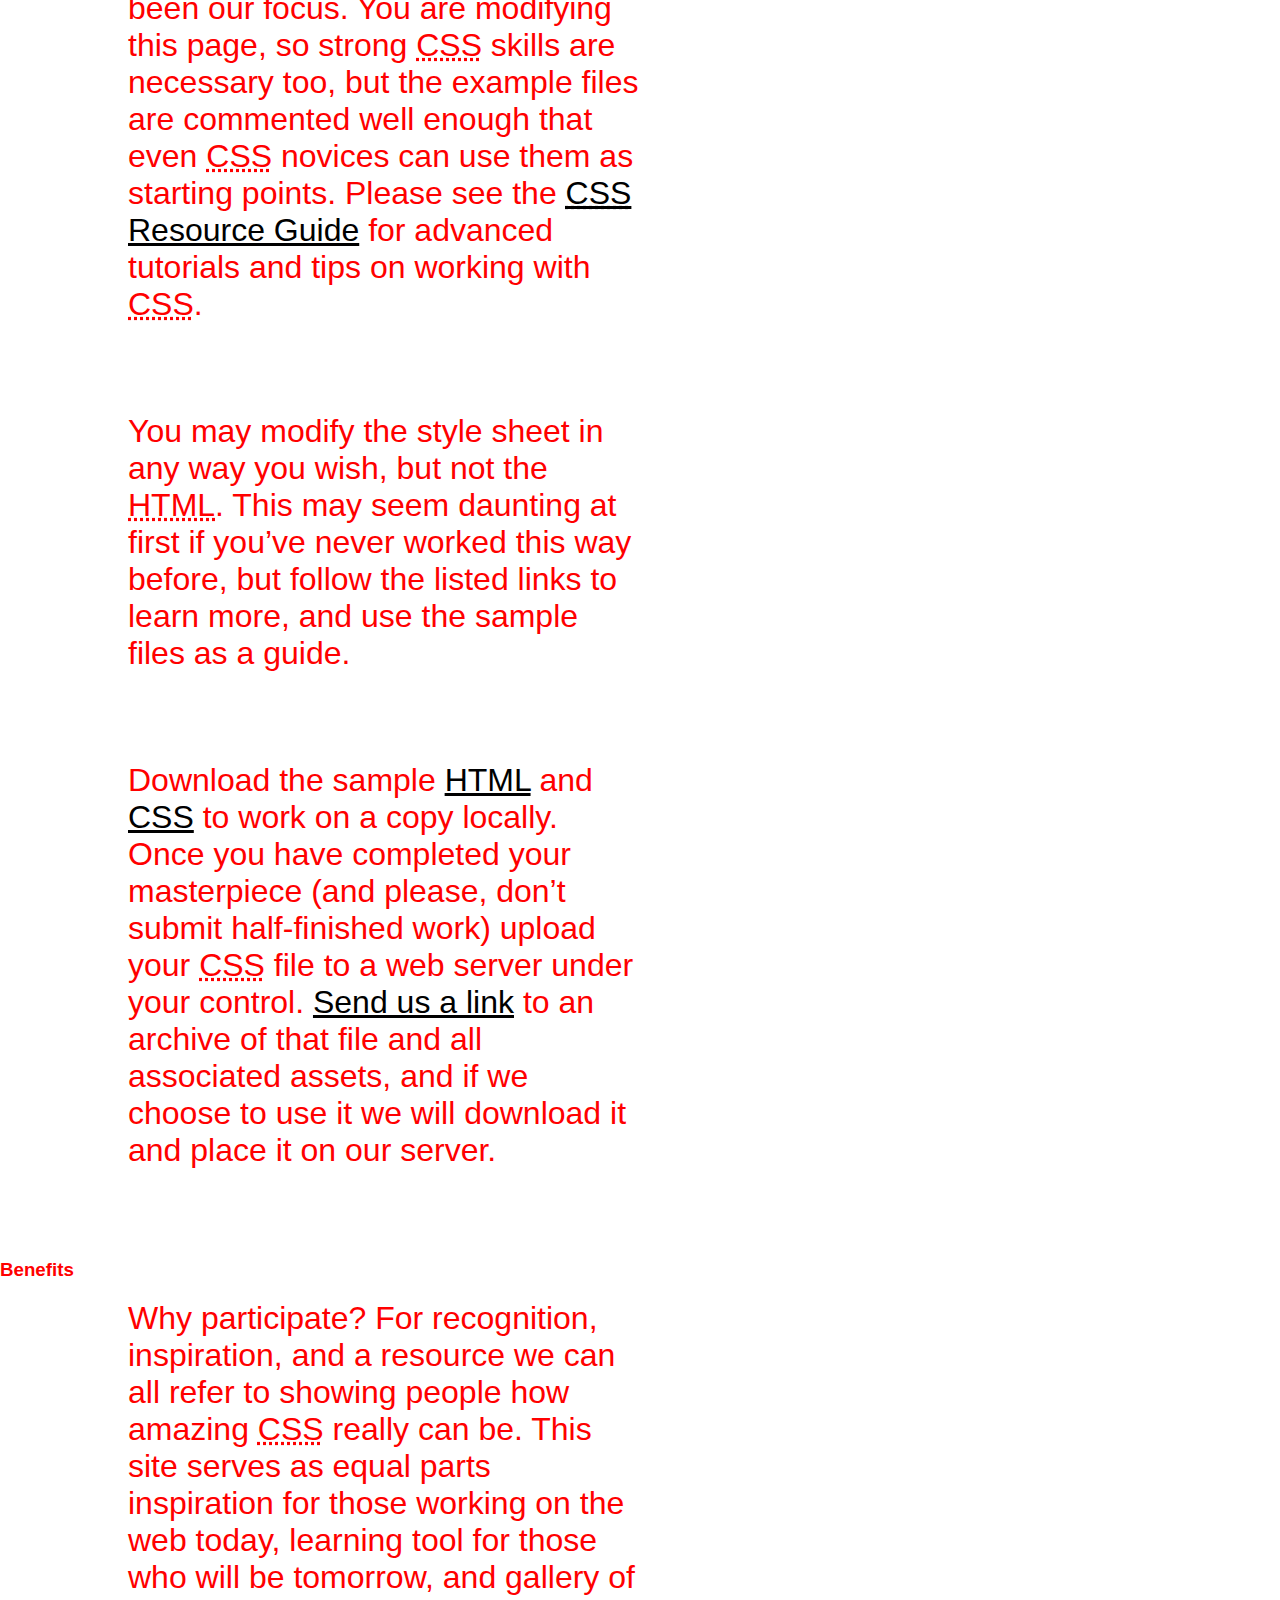
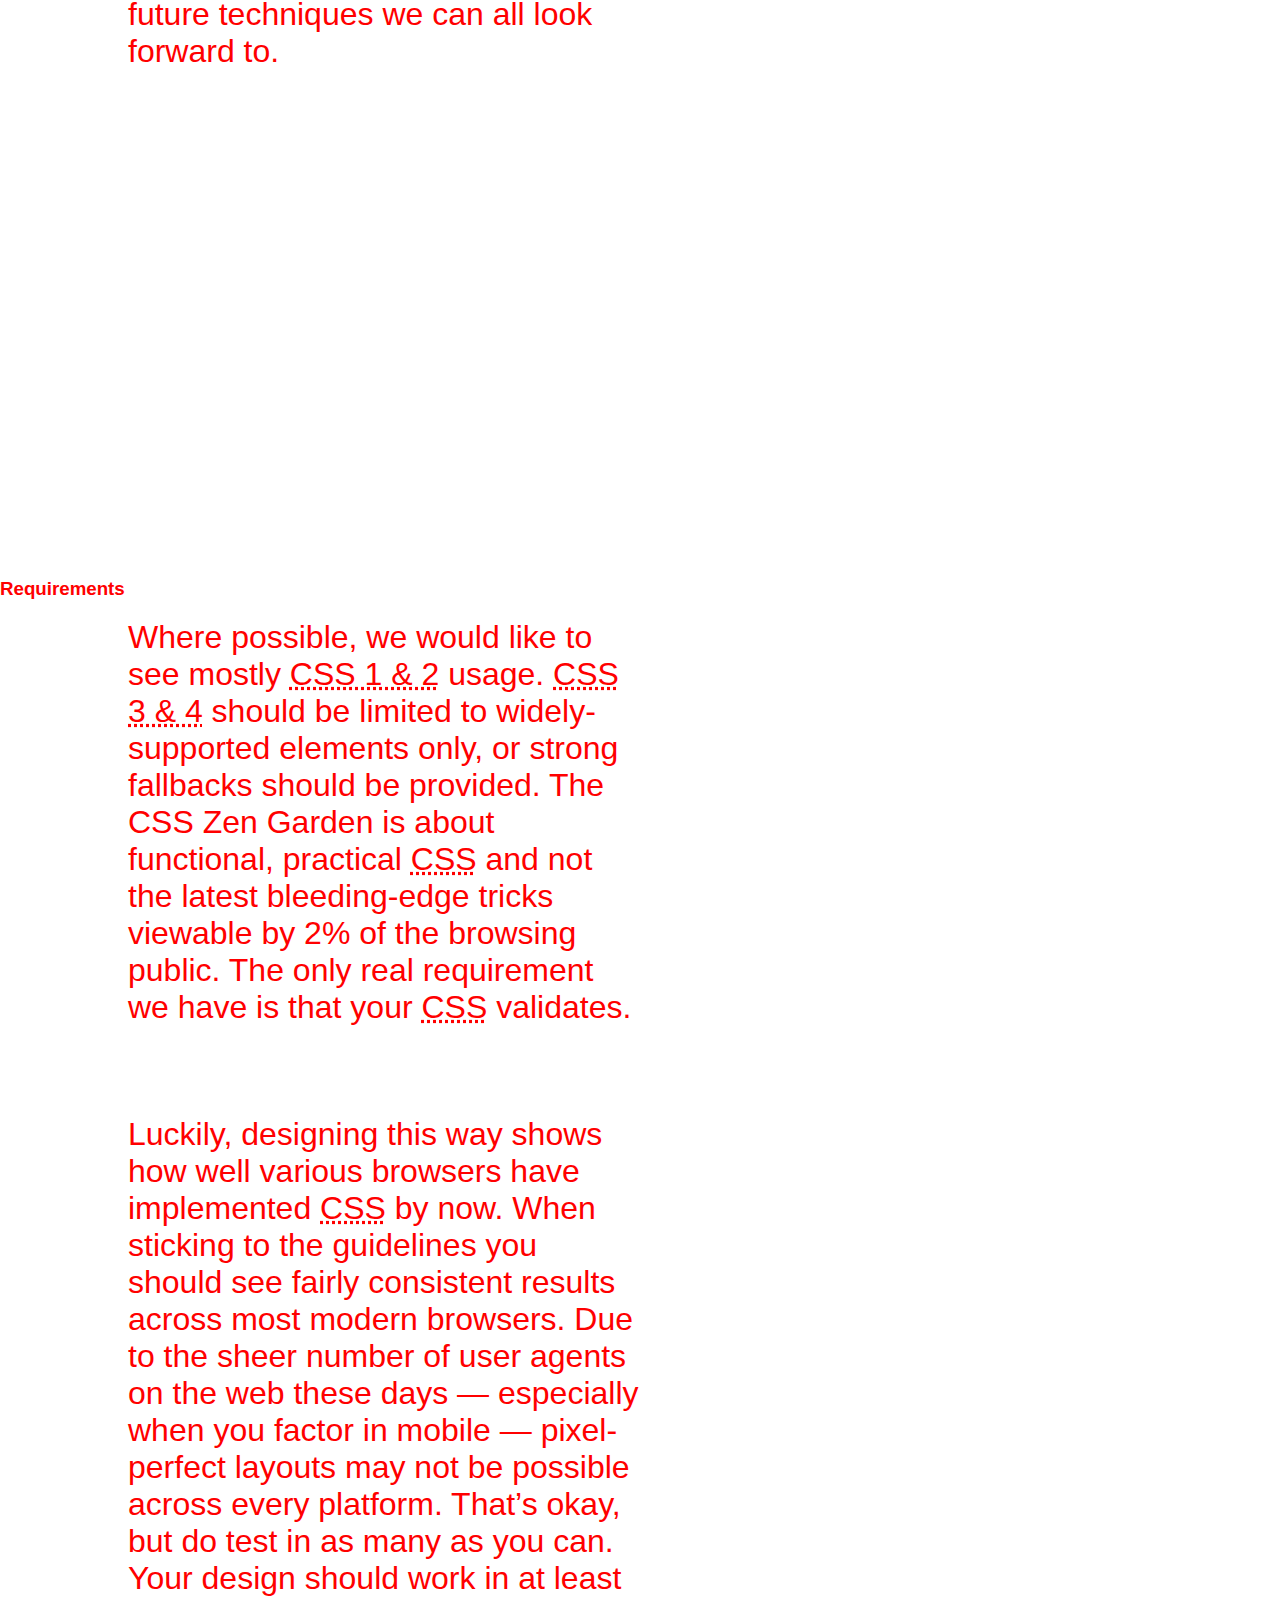
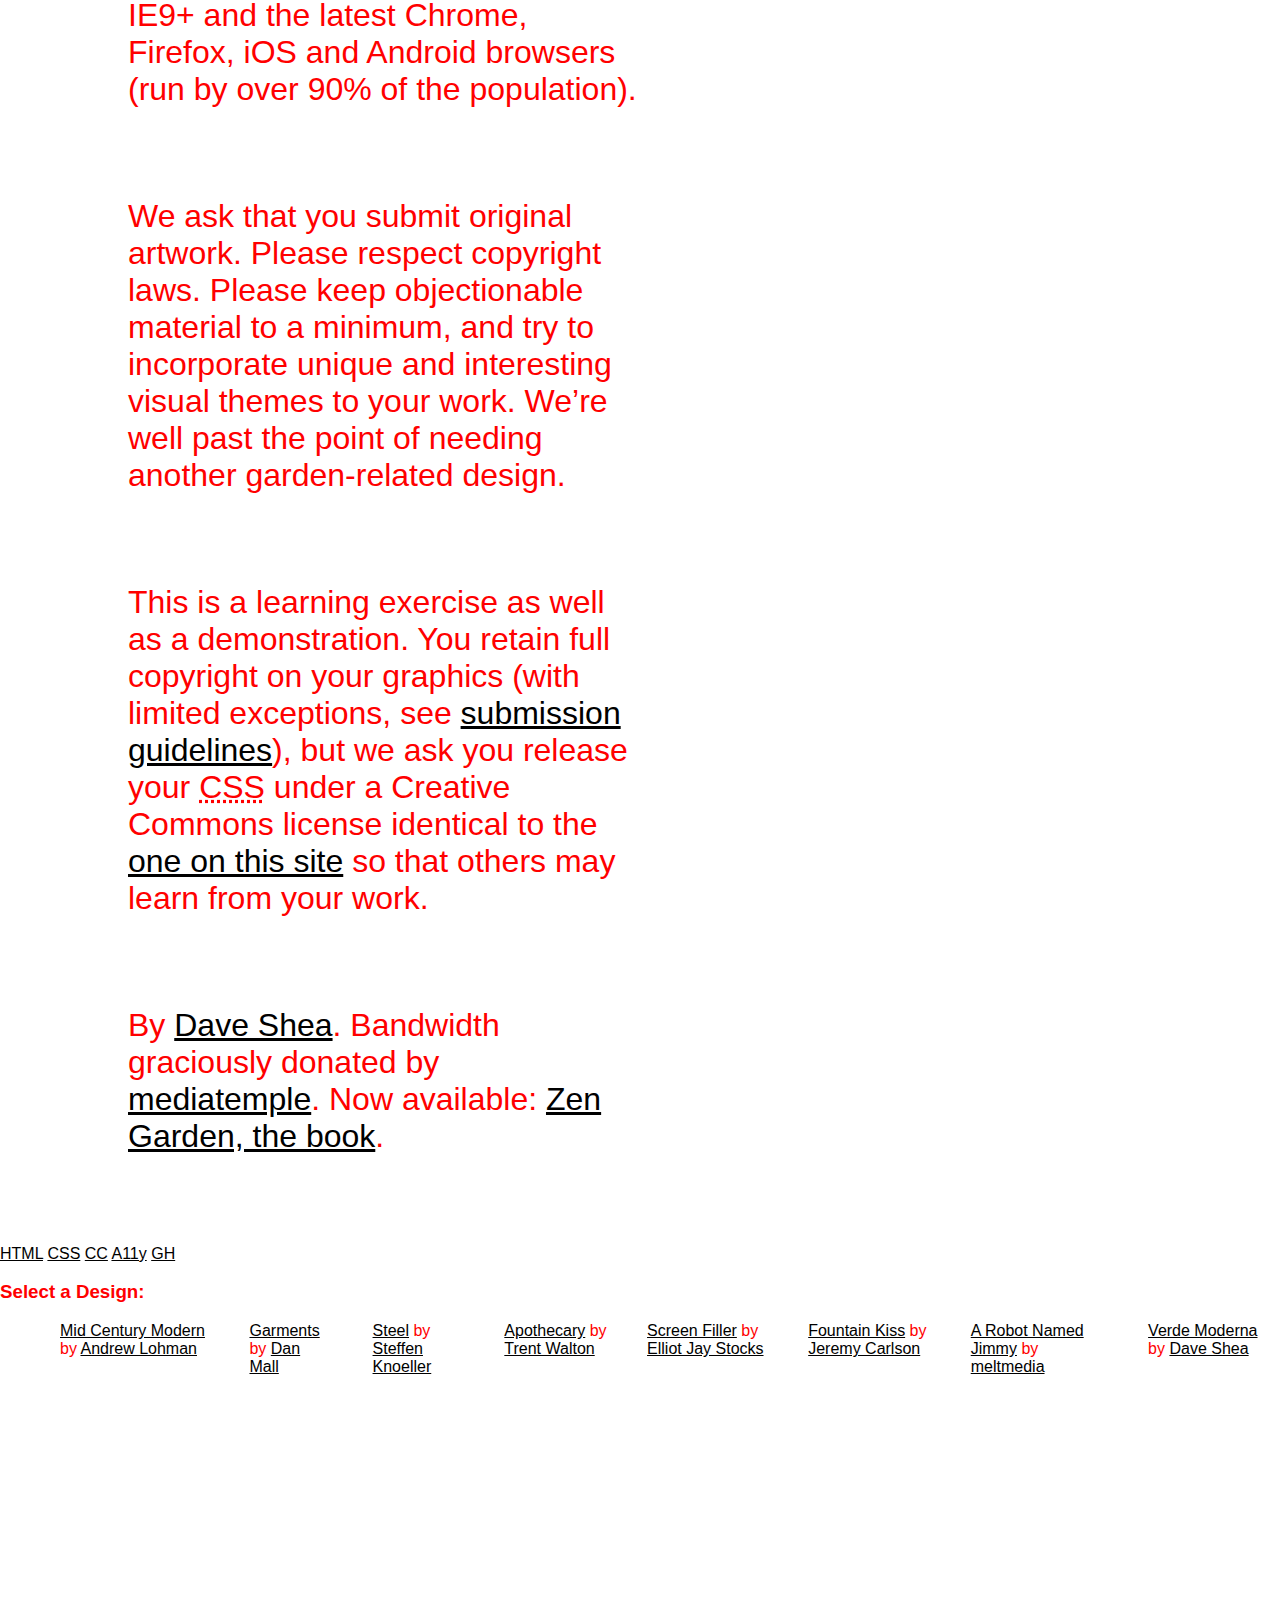
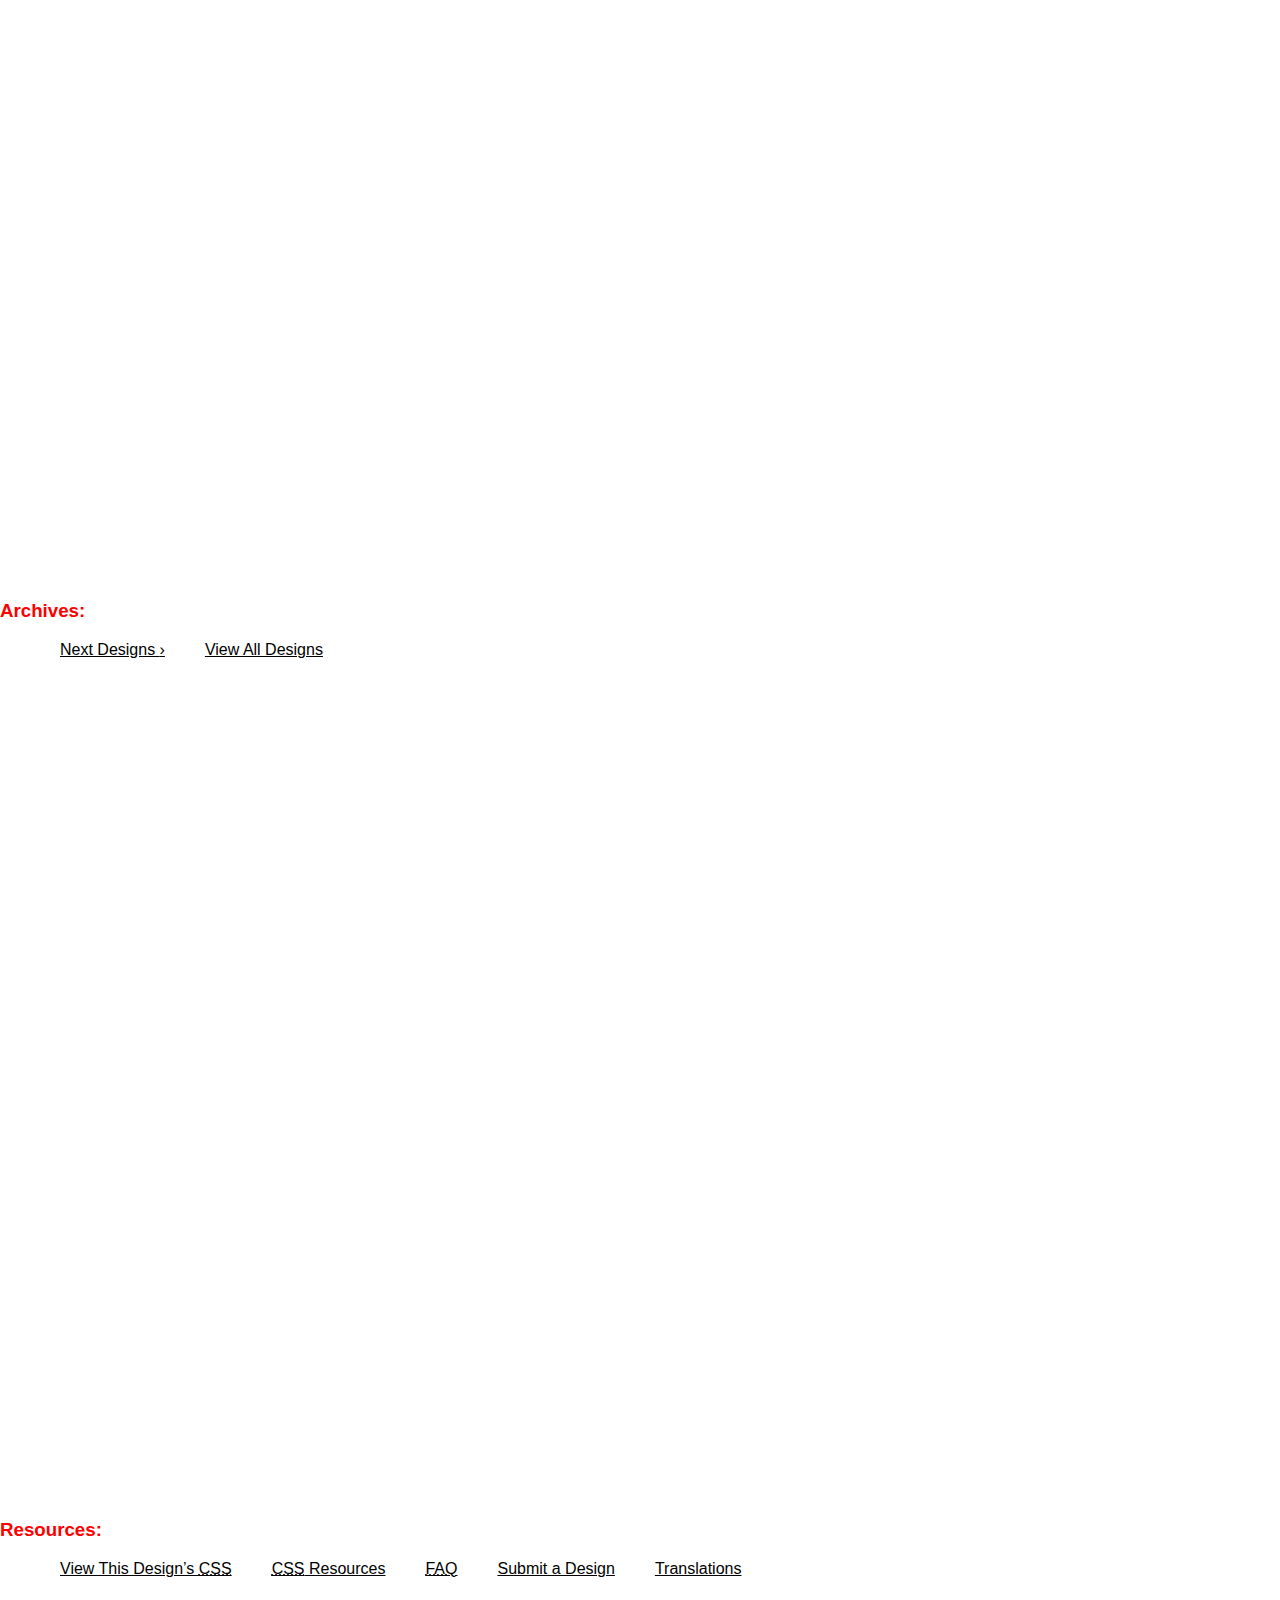
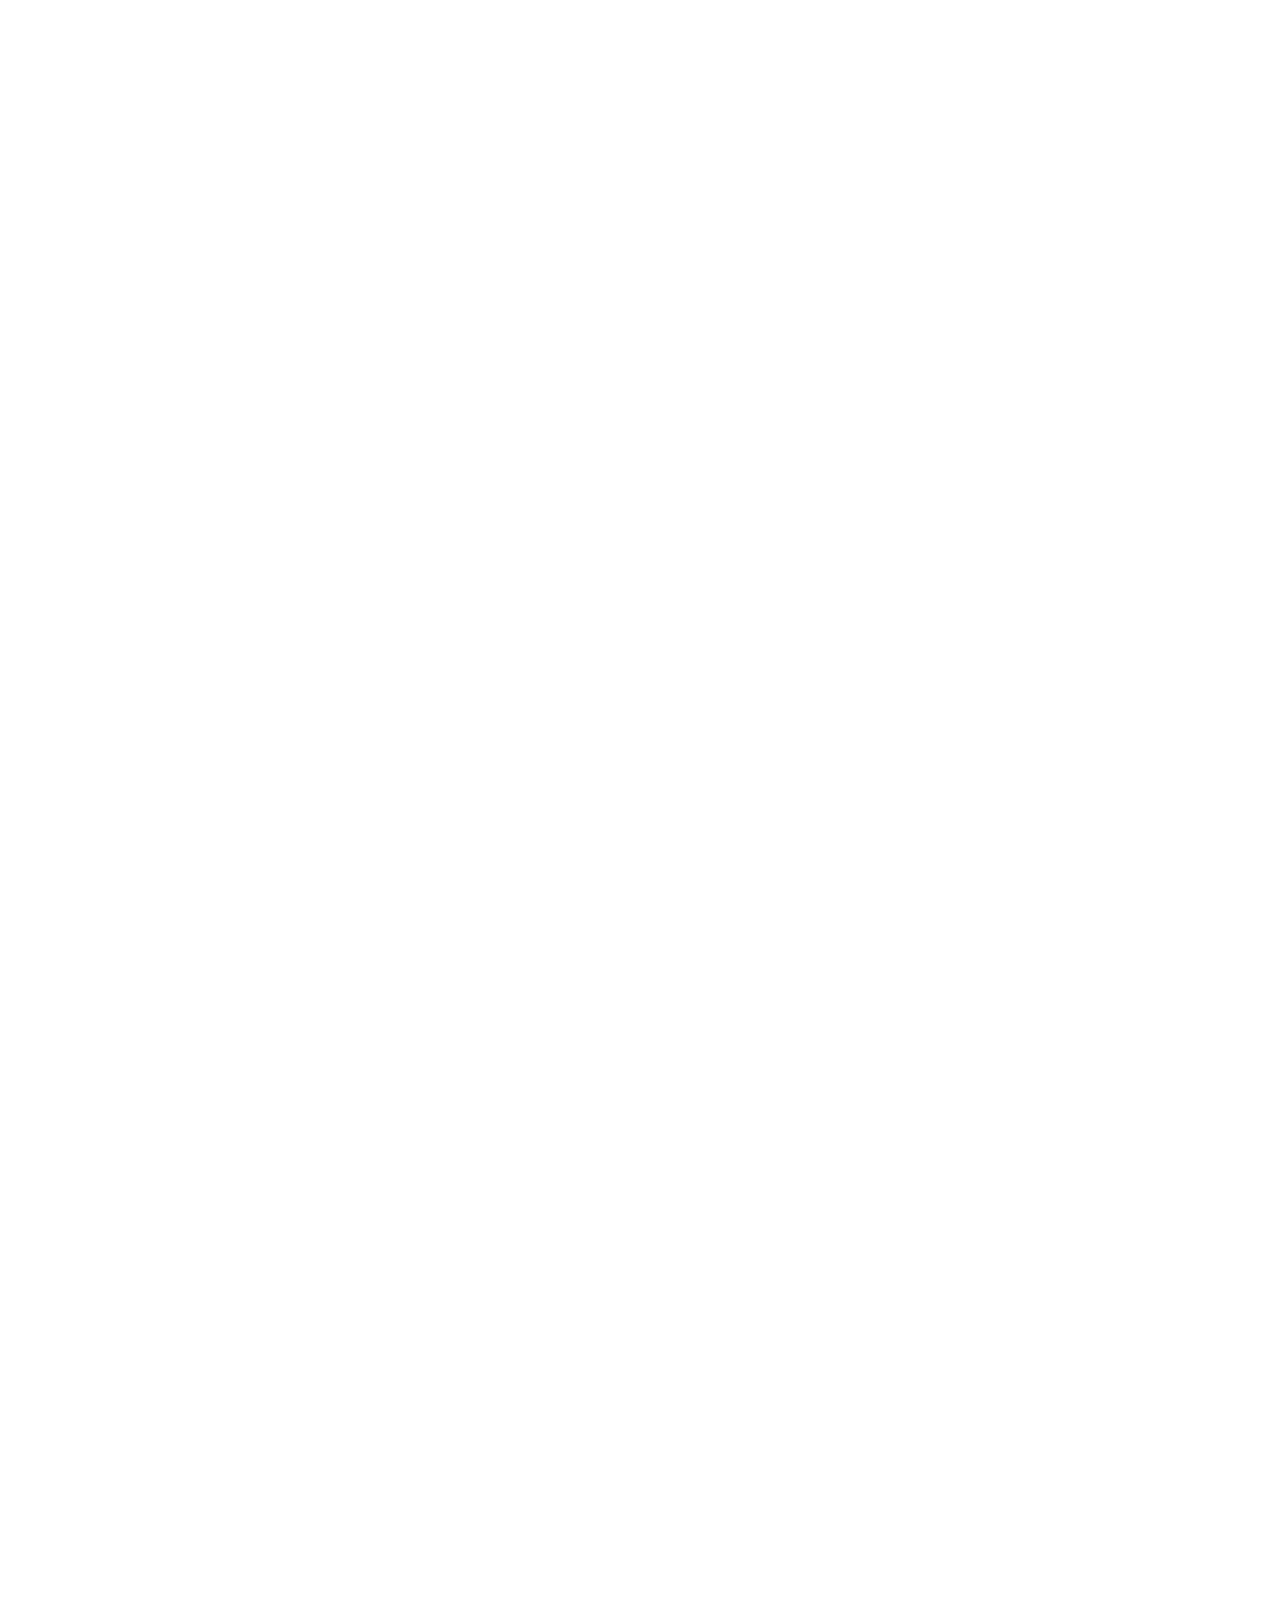
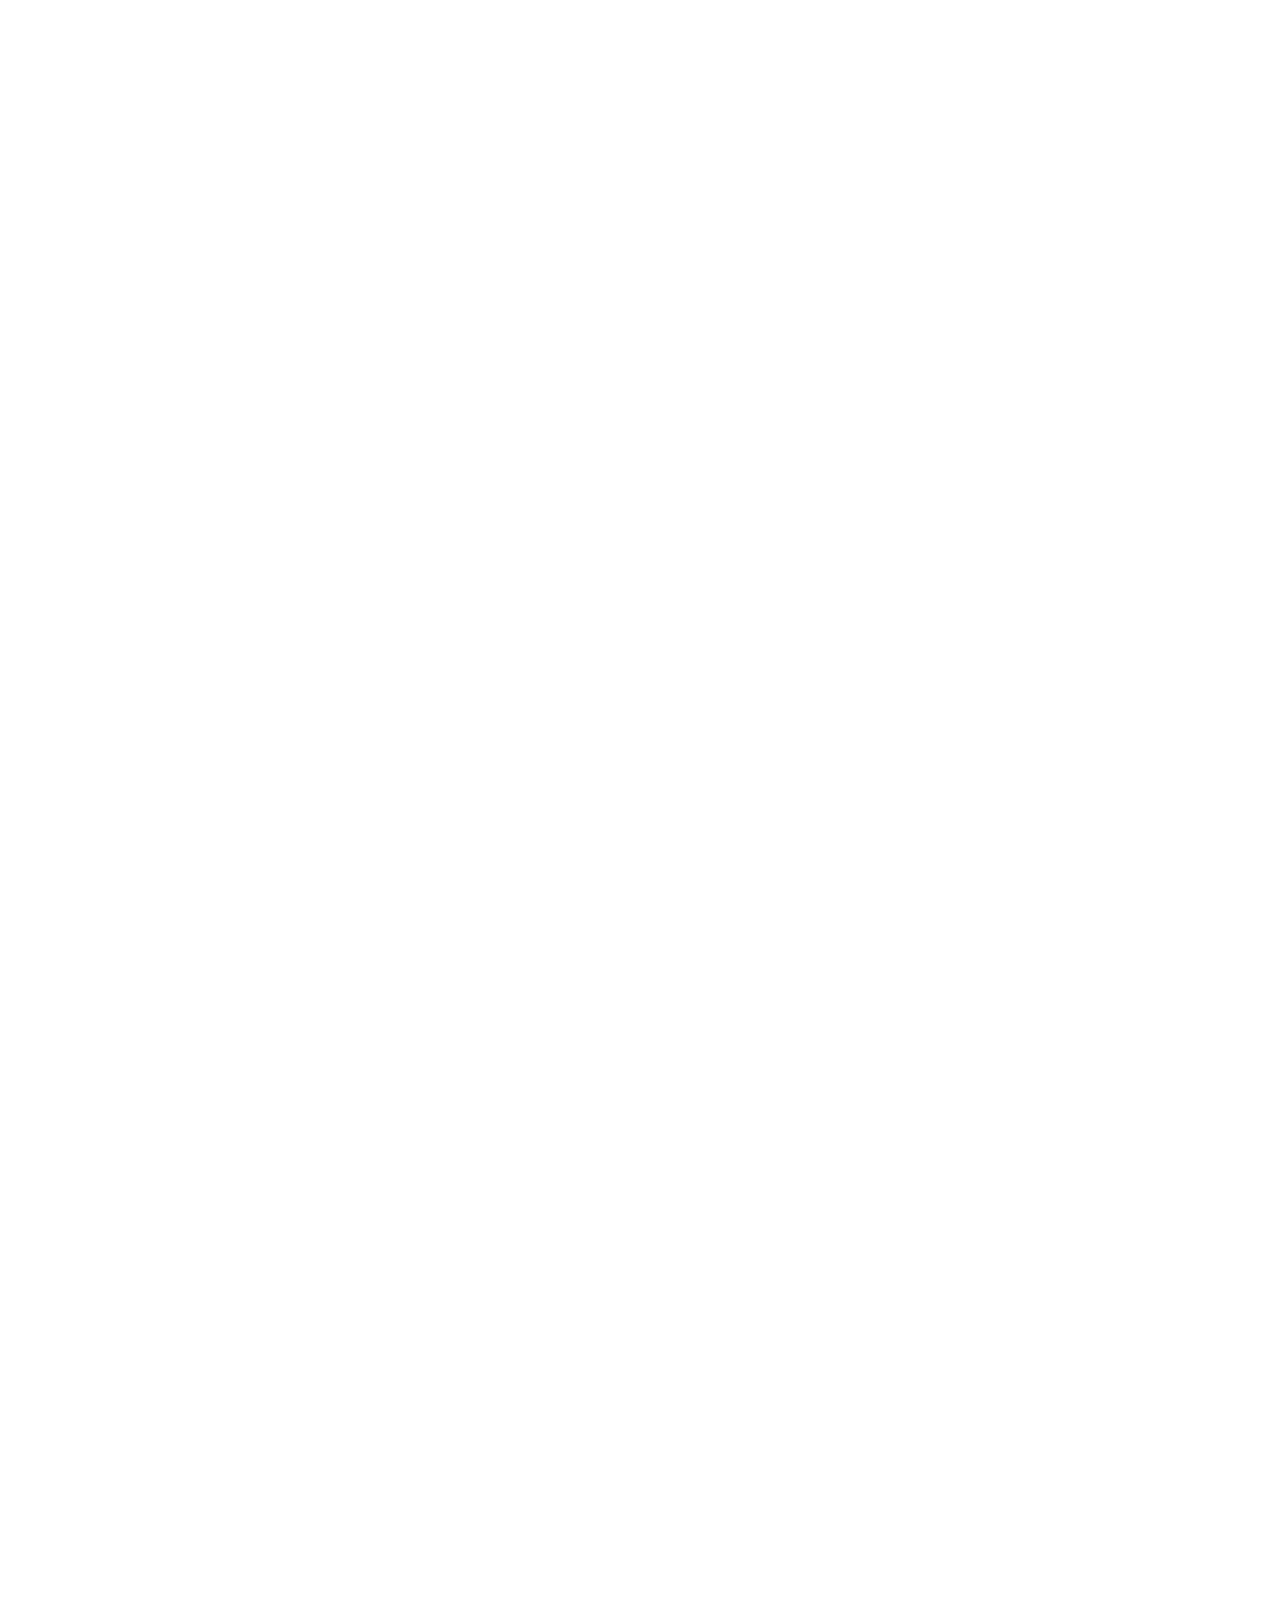
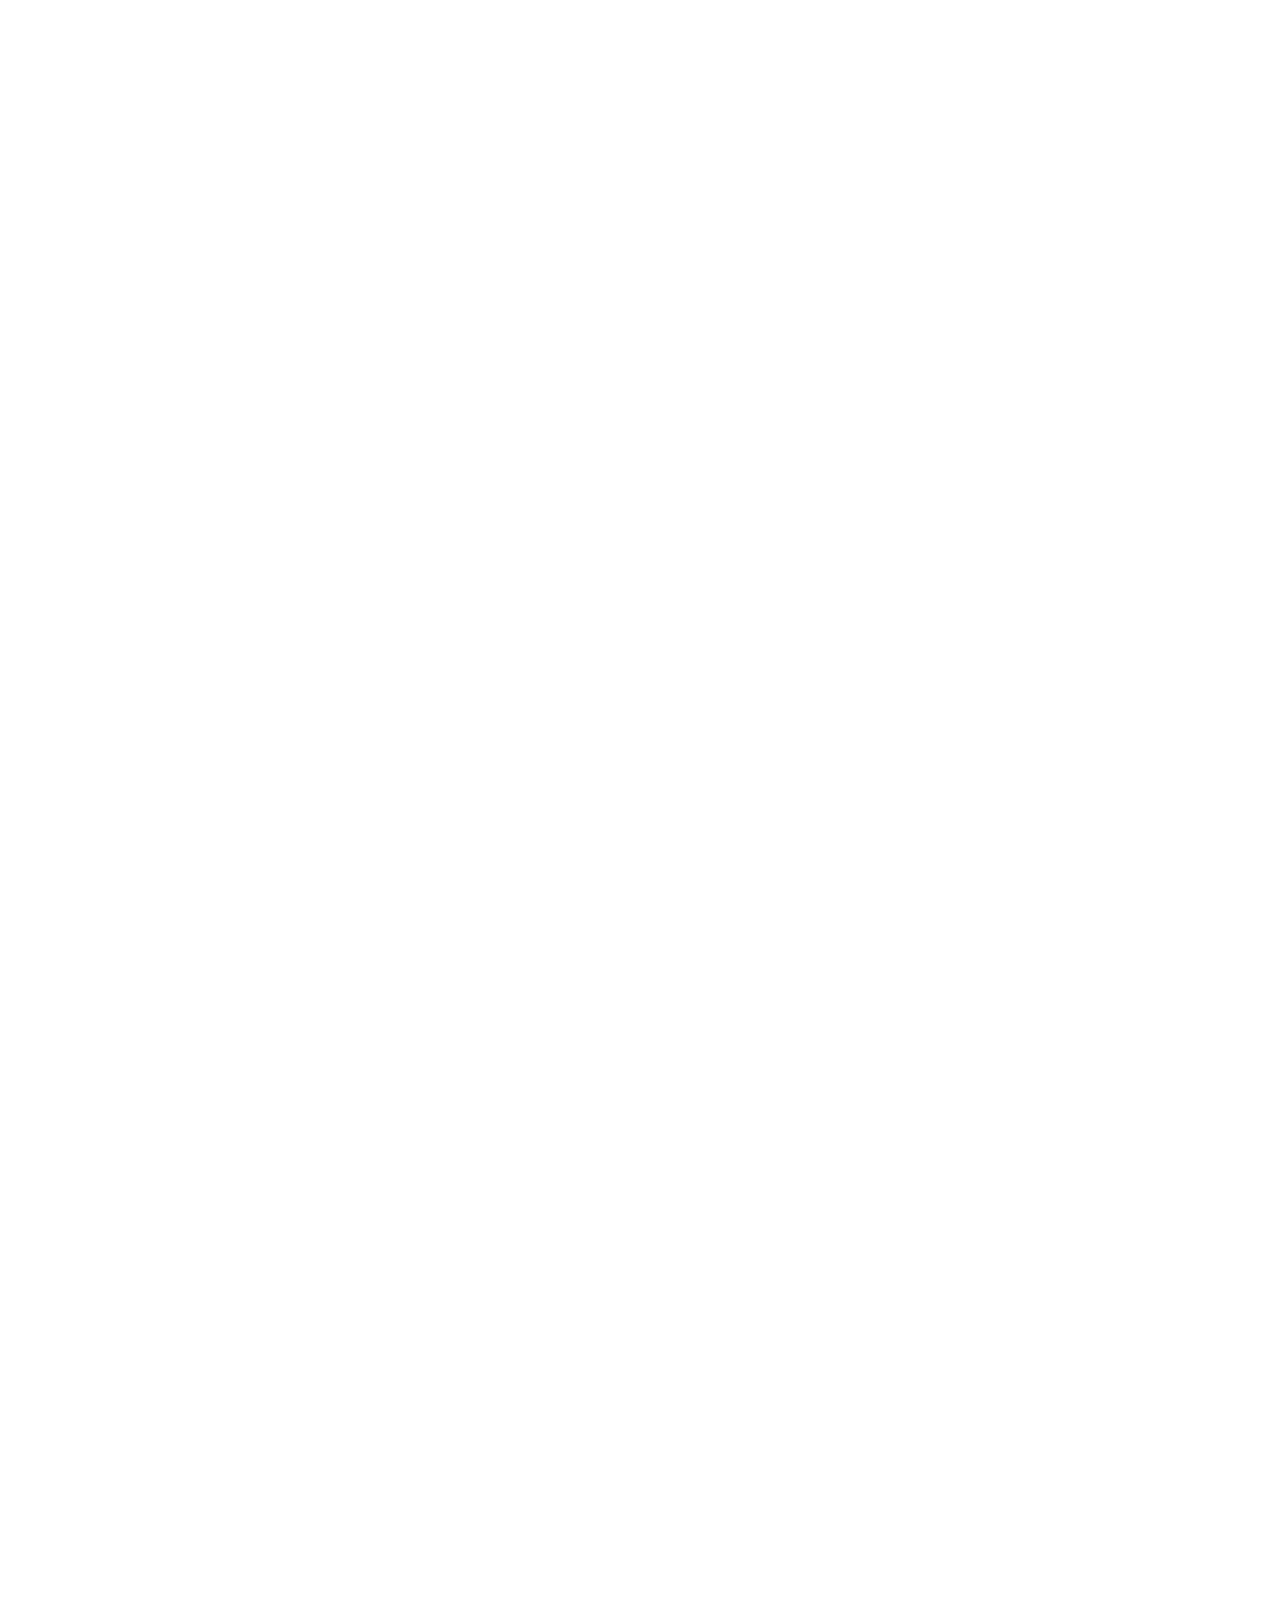
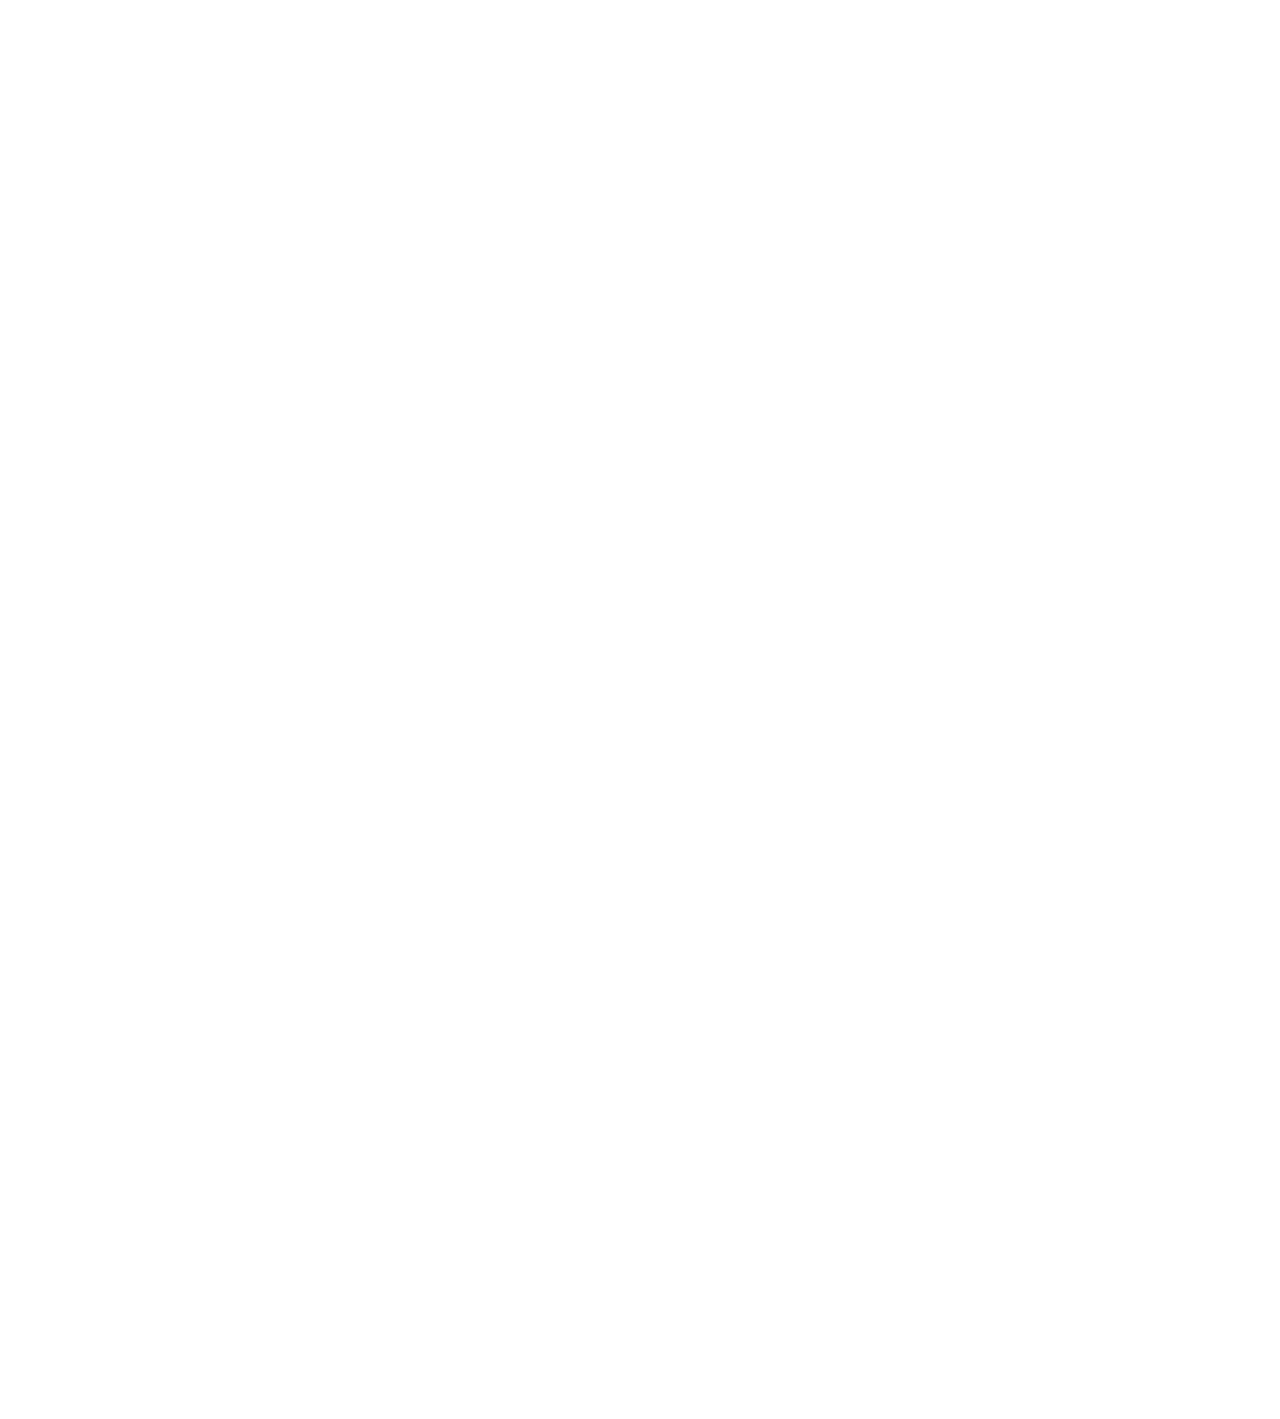
==== commit eba9f9a7: "Update index.html" ====
--- a/index.html
+++ b/index.html
@@ -25,7 +25,7 @@
 	View source is a feature, not a bug. Thanks for your curiosity and
 	interest in participating!
 
-	Here are the submission guidelines for the new and improved csszengarden.com:
+	Here are the submission guidelines for the new and improved csszengarden.com
 
 	- CSS3? Of course! Prefix for ALL browsers where necessary.
 	- go responsive; test your layout at multiple screen sizes.
@@ -195,4 +195,4 @@
 <div class="extra4" role="presentation"></div><div class="extra5" role="presentation"></div><div class="extra6" role="presentation"></div>
 
 </body>
-</html>+</html>
--- a/style.css
+++ b/style.css
@@ -1,5 +1,5 @@
 body {
-	color: rgb(65,75,86);
+	color: red;
   font-family: arial;
   margin: 0;
 }
